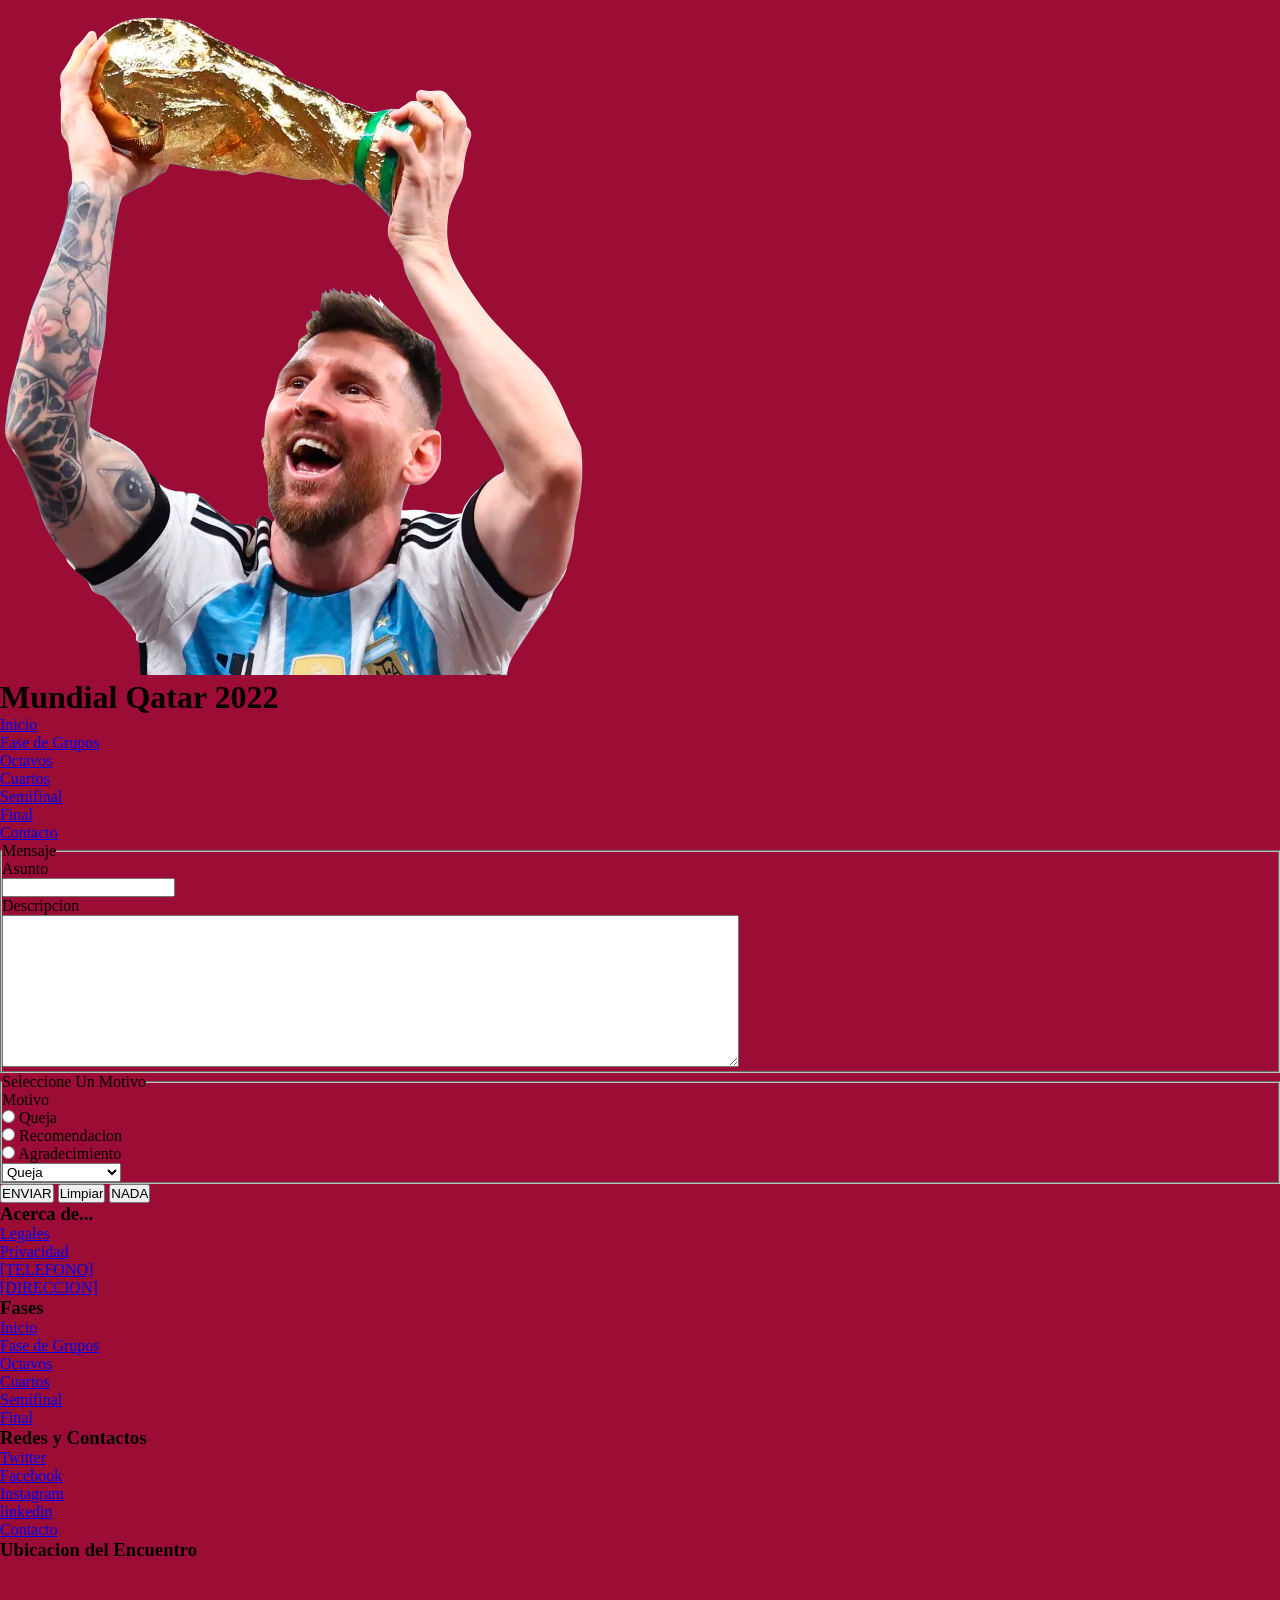
==== html/Contacto.html @ b7bca68c "firts Commit" ====
<!DOCTYPE html>
<html lang="es">

<!-- html tiene 3 partes importantes -->
<!-- la primera es HEAD-->

<head>
    <meta charset="UTF-8">
    <meta name="viewport" content="width=device-width, initial-scale=1.0">
    <link rel="shortcut icon" href="../assets/img/images.jpeg">

    <!-- conectamos con el css -->
    <link rel="stylesheet" href="../css/style.css">

    <title>CONTACTO</title>
</head>

<!-- La segunda es body -->

<body>

    <!-- Inicio del menu de navegacion (Logo + header [Pueden ir mas cosas])-->
<header id="top">
        <img src="../assets/img/Logo.png" alt="Messi Campeon del Mundo">
        <div>
            <h1>Mundial Qatar 2022</h1>
            <nav>
                <ul>
                    <li><a href="../index.html">Inicio</a></li>
                    <li><a href="faseDeGrupos.html">Fase de Grupos</a></li>
                    <li><a href="octavos.html">Octavos</a></li>
                    <li><a href="cuartos.html">Cuartos</a></li>
                    <li><a href="semifinal.html">Semifinal</a></li>
                    <li><a href="Final.html">Final</a></li>
                    <li><a href="Contacto.html">Contacto</a></li>
                </ul>
            </nav>
        </div>
    </header>

    <!-- info del sitio -->
    <section>
        <FORM action="Contacto.html" method="post" enctype="text/plain">

            <fieldset>
                <legend>Mensaje</legend>
                <!-- texto de ejemplo -->
                <label for="asunto">Asunto</label>
                <div>
                    <input>
                </div>

                <!-- Area de Texto -->
                <div>
                    <label for="descripcion">Descripcion</label>
                    <div>
                        <textarea name="" id="" cols="90" rows="10"></textarea>
                    </div>
                </div>

            </fieldset>

            <!-- Selector Unico -->
            <fieldset>
                <legend>Seleccione Un Motivo</legend>
                <div>Motivo</div>
                <div>
                    <input type="radio" name="motivo" value="queja">
                    <label>Queja</label>
                </div>
                <div>
                    <input type="radio" name="motivo" value="recomendacion">
                    <label>Recomendacion</label>
                </div>
                <div>
                    <input type="radio" name="motivo" value="agradecimiento">
                    <label>Agradecimiento</label>
                </div>

                <!-- Menu Desplegable -->
                <Div>
                    <select name="motivo">
                        <option value="queja">Queja</option>
                        <option value="recomendacion">Recomendacion</option>
                        <option value="agradecimiento">Agradecimiento</option>
                    </select>
                </Div>
            </fieldset>


            <!-- Botones -->
            <div class="botones">
                <input type="submit" value="ENVIAR">
                <input type="reset" value="Limpiar">
                <input type="button" value="NADA">
            </div>



        </FORM>
    </section>

    <!-- INICIO del FOOTER-->
    <footer id="foot">

        <ul>
            <h3>Acerca de...</h3>
            <ul>
                <li><a href="servicios.html">Legales</a></li>
                <li><a href="servicios.html">Privacidad</a></li>
                <li><a href="servicios.html">[TELEFONO]</a></li>
                <li><a href="servicios.html">[DIRECCION]</a></li>
            </ul>
        </ul>
        <ul>
            <h3>Fases</h3>
            <UL>
                <li><a href="index.html">Inicio</a></li>
                <li><a href="./html/faseDeGrupos.html">Fase de Grupos</a></li>
                <li><a href="./html/octavos.html">Octavos</a></li>
                <li><a href="./html/cuartos.html">Cuartos</a></li>
                <li><a href="./html/semifinal.html">Semifinal</a></li>
                <li><a href="./html/Final.html">Final</a></li>

            </UL>
        </ul>
        <ul>
            <h3>Redes y Contactos</h3>
            <ul>
                <li><a href="https://www.twitter.com">Twitter</a></li>
                <li><a href="https://www.facebook.com">Facebook</a></li>
                <li><a href="https://www.instagram.com">Instagram</a></li>
                <li><a href="https://www.linkedin.com">linkedin</a></li>
                <li><a href="./html/Contacto.html">Contacto</a></li>
            </ul>
        </ul>
        <ul>
            <h3>Ubicacion del Encuentro</h3>
            <ul><iframe
                    src="https://www.google.com/maps/embed?pb=!1m18!1m12!1m3!1d923087.7182929453!2d51.58400005!3d25.344109000000003!2m3!1f0!2f0!3f0!3m2!1i1024!2i768!4f13.1!3m3!1m2!1s0x3e45c534ffdce87f%3A0x1cfa88cf812b4032!2sCatar!5e0!3m2!1ses-419!2sar!4v1694524901471!5m2!1ses-419!2sar"
                    width="600" height="450" style="border:0;" allowfullscreen="" loading="lazy"
                    referrerpolicy="no-referrer-when-downgrade"></iframe></ul>

        </ul>
    </footer>

</body>

</html>
---- css/style.css ----
/*reseteo*/
* {
    margin: 0;
    padding: 0;
}

/*declaracion de fuente*/
@font-face {
    font-family: "Qatar2022";
    src: url("../assets/fonts/Qatar2022.woff2");
}

ul {
    list-style-type: none;
    text-decoration: none;
}

/* HEADER*/
.header {
    font-family: "Qatar2022";
    background-color: rgb(74, 2, 24);
    /*rgb(155, 13, 53);*/
    display: flex;
    flex-direction: row;
}

.header__div {
    /*bottom: 70px;*/
    display: flex;
    flex-direction: column;
    align-items: center;
    justify-content: center;
    width: 10vw;
    padding: 0 0 3px 3px;
}

.header__nav {
    display: flex;
    flex-direction: column;
    align-items: center;
    justify-content: space-between;
    width: 90vw;
}

.header__nav--ul {
    display: flex;
    flex-direction: row;
    margin-bottom: 30px;
}

.header__nav--ul a {
    color: white;
    text-decoration: none;
    font-size: x-large;
}

.header__nav--ul li {
    padding: 0 20px 0 20px;
}

.header__nav h1 {
    color: white;
    text-align: center;
    font-size: xx-large;
    margin-top: 30px;
}

.header img {
    width: 100%;
}


/* Footer */
.foot {
    font-family: "Qatar2022";
    background-color: rgb(74, 2, 24);
    display: flex;
    flex-direction: row;
    justify-content: space-around;
}

.foot__div {
    margin: 10px 0;
    display: flex;
    flex-direction: column;
    align-items: center;
}

.foot__div ul {
    display: flex;
    flex-direction: column;
    align-items: center;
}

.foot__div--ul li {
    padding-top: 20px;
    padding-bottom: 10px;
}


.foot__div--ul a {
    color: white;
    text-decoration: none;
    font-size: large;
}

.foot__div--h3 {
    text-decoration: underline;
    font-size: x-large;
    color: white;
}

.foot__div--ubicacion {
    margin: 10px 0;
    display: flex;
    flex-direction: column;
    align-items: center;
}

.foot__div--ubicacion iframe {
    width: 100%;
    height: 100%;
}

/* aca arranca las configs del main */
body {

    background-color: rgb(155, 13, 53);

}

.content {

    display: flex;
    flex-direction: column;

}

.content__article {

    display: flex;
    flex-direction: row;
    justify-content: space-around;
    border: solid rgb(74, 2, 24) 2px;
    margin: 10px;

}

.content__article--div {
    width: 55%;
    height: auto;
    display: flex;
    flex-direction: column;
    justify-content: space-around;

}

.content__article--div a {

    display: flex;
    font-family: "Qatar2022";
    font-size: xx-large;
    text-decoration: none;
    color: white;
    justify-content: center;

}

.content__article--div p {
    display: flex;
    font-family: "Qatar2022";
    font-size: x-large;
    color: white;
    text-align: justify;
    margin: 0 25px 0px 25px;
}

.content__article--img {

    padding: 10px;

    width: 40%;

}

.content__article img {
    width: 100%;
    height: auto;
}

/* config de tarjetas */
.content__div {

    font-family: "Qatar2022";
    display: flex;
    flex-direction: column;
    justify-content: center;
    align-items: center;
    border: solid rgb(74, 2, 24) 2px;
    margin: 10px 0 10px 0;

}

.content__div h2 {

    text-decoration: underline;
    font-size: xx-large;
    color: white;
    margin: 5px 0 10px 0;

}

.content__div p {

    font-family: "Qatar2022";
    font-size: x-large;
    text-align: justify;
    color: white;
    margin: 0px 30px 0px 15px;

}

/* Lista de Jugadores */
.content__section {

    font-family: "Qatar2022";
    display: flex;
    flex-direction: column;
    border: solid rgb(74, 2, 24) 2px;
    margin: 10px 0 10px 0;

}

.content__section h2 {

    text-decoration: underline;
    font-size: xx-large;
    color: white;
    margin: 5px 0 10px 0;
    text-align: center;

}

.content__section--div {

    display: flex;
    flex-direction: row;

}

.content__section--left {

    width: 50vw;
    margin: 0 0 0 10px;

}

.content__section--right {

    justify-content: end;
    width: 50vw;
    margin: 0 10px 0;

}

.content__section--img {

    display: flex;
    flex-direction: column;
    width: 70%;
    align-items: center;

}

.content__section--img img {

    width: 90%;

}

.content__section--img h3 {

    margin: 10px 0;
    color: white;
    font-size: xx-large;

}

.content__section--list1 {

    width: 30%;

}

.content__section--list1 ul {

    color: white;
    font-size: large;
    display: flex;
    flex-direction: column;
    margin: 0 0 0 10px;

}

.content__section--list2 {

    width: 30%;

}

.content__section--list2 ul {

    color: white;
    font-size: large;
    display: flex;
    flex-direction: column;
    align-items: end;
    margin: 0 10px 0;

}

.messi {
    background-color: rgb(155, 13, 53);
}
/* aca voy a arrancar las medias queris 960*/

/*.header__nav{
    font-family: "Qatar2022";
    font-size: ;
}
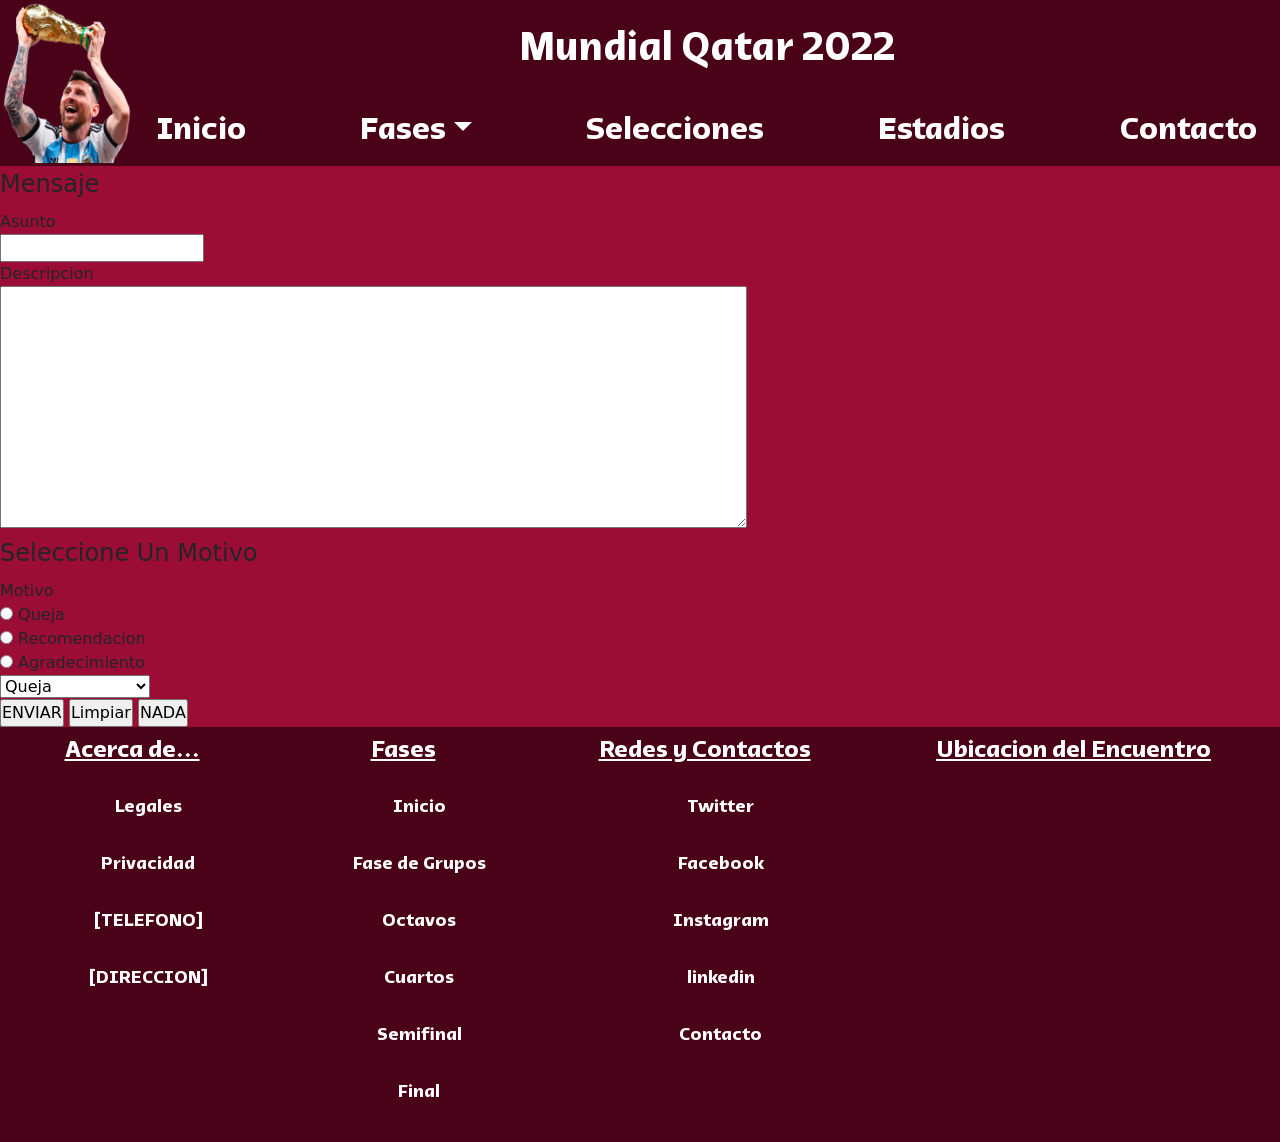
==== commit 6ce7936c: "Update Responsive" ====
--- a/html/Contacto.html
+++ b/html/Contacto.html
@@ -8,6 +8,10 @@
     <meta charset="UTF-8">
     <meta name="viewport" content="width=device-width, initial-scale=1.0">
     <link rel="shortcut icon" href="../assets/img/images.jpeg">
+
+    <!-- linkeo el bootstrap -->
+    <link href="https://cdn.jsdelivr.net/npm/bootstrap@5.0.2/dist/css/bootstrap.min.css" rel="stylesheet"
+        integrity="sha384-EVSTQN3/azprG1Anm3QDgpJLIm9Nao0Yz1ztcQTwFspd3yD65VohhpuuCOmLASjC" crossorigin="anonymous">
 
     <!-- conectamos con el css -->
     <link rel="stylesheet" href="../css/style.css">
@@ -20,21 +24,57 @@
 <body>
 
     <!-- Inicio del menu de navegacion (Logo + header [Pueden ir mas cosas])-->
-<header id="top">
-        <img src="../assets/img/Logo.png" alt="Messi Campeon del Mundo">
-        <div>
-            <h1>Mundial Qatar 2022</h1>
-            <nav>
-                <ul>
-                    <li><a href="../index.html">Inicio</a></li>
-                    <li><a href="faseDeGrupos.html">Fase de Grupos</a></li>
-                    <li><a href="octavos.html">Octavos</a></li>
-                    <li><a href="cuartos.html">Cuartos</a></li>
-                    <li><a href="semifinal.html">Semifinal</a></li>
-                    <li><a href="Final.html">Final</a></li>
-                    <li><a href="Contacto.html">Contacto</a></li>
-                </ul>
-            </nav>
+    <header class="header">
+
+        <div class="header__div">
+
+            <img src="../assets/img/Logo.png" alt="Messi Campeon del Mundo">
+
+            <div class="header__div--nav">
+
+                <h1>Mundial Qatar 2022</h1>
+
+                <nav class="navbar navbar-expand-lg navbar-light">
+
+                    <div class="container">
+
+                        <button class="navbar-toggler" type="button" data-bs-toggle="collapse"
+                            data-bs-target="#navbarSupportedContent" aria-controls="navbarSupportedContent"
+                            aria-expanded="false" aria-label="Toggle navigation">
+                            <span class="navbar-toggler-icon"></span>
+                        </button>
+
+                        <div class="collapse navbar-collapse" id="navbarSupportedContent">
+
+                            <ul class="navbar-nav mb-2 mb-lg-0 header__div--ul">
+
+                                <li class="nav-item">
+                                    <a class="nav-link" href="../index.html">Inicio</a>
+                                </li>
+
+                                <li class="nav-item dropdown">
+                                    <a class="nav-link dropdown-toggle" href="#" id="navbarDropdown" role="button"
+                                        data-bs-toggle="dropdown">Fases</a>
+                                    <ul class="dropdown-menu" aria-labelledby="navbarDropdown">
+                                        <li><a class="dropdown-item" href="faseDeGrupos.html">Fase de Grupos</a></li>
+                                        <li><a class="dropdown-item" href="octavos.html">Octavos</a></li>
+                                        <li><a class="dropdown-item" href="cuartos.html">Cuartos</a></li>
+                                        <li><a class="dropdown-item" href="semifinal.html">Semifinal</a></li>
+                                        <li><a class="dropdown-item" href="Final.html">Final</a></li>
+                                    </ul>
+                                </li>
+
+                                <li class="nav-item"><a class="nav-link" href="#">Selecciones</a></li>
+                                <li class="nav-item"><a class="nav-link" href="#">Estadios</a></li>
+                                <li class="nav-item"><a class="nav-link" href="Contacto.html">Contacto</a></li>
+                            </ul>
+
+                        </div>
+
+                    </div>
+
+                </nav>
+            </div>
         </div>
     </header>
 
@@ -101,48 +141,55 @@
     </section>
 
     <!-- INICIO del FOOTER-->
-    <footer id="foot">
+    <footer class="foot">
 
-        <ul>
-            <h3>Acerca de...</h3>
-            <ul>
-                <li><a href="servicios.html">Legales</a></li>
-                <li><a href="servicios.html">Privacidad</a></li>
-                <li><a href="servicios.html">[TELEFONO]</a></li>
-                <li><a href="servicios.html">[DIRECCION]</a></li>
+        <div class="foot__div">
+            <h3 class="foot__div--h3">Acerca de...</h3>
+            <ul class="foot__div--ul">
+                <li><a href="faseDeGrupos.html">Legales</a></li>
+                <li><a href="faseDeGrupos.html">Privacidad</a></li>
+                <li><a href="faseDeGrupos.html">[TELEFONO]</a></li>
+                <li><a href="faseDeGrupos.html">[DIRECCION]</a></li>
             </ul>
-        </ul>
-        <ul>
-            <h3>Fases</h3>
-            <UL>
-                <li><a href="index.html">Inicio</a></li>
-                <li><a href="./html/faseDeGrupos.html">Fase de Grupos</a></li>
-                <li><a href="./html/octavos.html">Octavos</a></li>
-                <li><a href="./html/cuartos.html">Cuartos</a></li>
-                <li><a href="./html/semifinal.html">Semifinal</a></li>
-                <li><a href="./html/Final.html">Final</a></li>
+        </div>
 
-            </UL>
-        </ul>
-        <ul>
-            <h3>Redes y Contactos</h3>
-            <ul>
+        <div class="foot__div">
+            <h3 class="foot__div--h3">Fases</h3>
+            <ul class="foot__div--ul">
+                <li><a href="../index.html">Inicio</a></li>
+                <li><a href="faseDeGrupos.html">Fase de Grupos</a></li>
+                <li><a href="octavos.html">Octavos</a></li>
+                <li><a href="cuartos.html">Cuartos</a></li>
+                <li><a href="semifinal.html">Semifinal</a></li>
+                <li><a href="Final.html">Final</a></li>
+
+            </ul>
+        </div>
+
+        <div class="foot__div">
+            <h3 class="foot__div--h3">Redes y Contactos</h3>
+            <ul class="foot__div--ul">
                 <li><a href="https://www.twitter.com">Twitter</a></li>
                 <li><a href="https://www.facebook.com">Facebook</a></li>
                 <li><a href="https://www.instagram.com">Instagram</a></li>
                 <li><a href="https://www.linkedin.com">linkedin</a></li>
-                <li><a href="./html/Contacto.html">Contacto</a></li>
+                <li><a href="Contacto.html">Contacto</a></li>
             </ul>
-        </ul>
-        <ul>
-            <h3>Ubicacion del Encuentro</h3>
-            <ul><iframe
-                    src="https://www.google.com/maps/embed?pb=!1m18!1m12!1m3!1d923087.7182929453!2d51.58400005!3d25.344109000000003!2m3!1f0!2f0!3f0!3m2!1i1024!2i768!4f13.1!3m3!1m2!1s0x3e45c534ffdce87f%3A0x1cfa88cf812b4032!2sCatar!5e0!3m2!1ses-419!2sar!4v1694524901471!5m2!1ses-419!2sar"
-                    width="600" height="450" style="border:0;" allowfullscreen="" loading="lazy"
-                    referrerpolicy="no-referrer-when-downgrade"></iframe></ul>
+        </div>
 
-        </ul>
+        <div class="foot__div--ubicacion">
+            <h3 class="foot__div--h3">Ubicacion del Encuentro</h3>
+            <iframe
+                src="https://www.google.com/maps/embed?pb=!1m18!1m12!1m3!1d923087.7182929453!2d51.58400005!3d25.344109000000003!2m3!1f0!2f0!3f0!3m2!1i1024!2i768!4f13.1!3m3!1m2!1s0x3e45c534ffdce87f%3A0x1cfa88cf812b4032!2sCatar!5e0!3m2!1ses-419!2sar!4v1694524901471!5m2!1ses-419!2sar"
+                allowfullscreen="" loading="lazy" referrerpolicy="no-referrer-when-downgrade"></iframe>
+        </div>
+
     </footer>
+
+    <!-- javascript de bootstrap-->
+    <script src="https://cdn.jsdelivr.net/npm/bootstrap@5.0.2/dist/js/bootstrap.bundle.min.js"
+        integrity="sha384-MrcW6ZMFYlzcLA8Nl+NtUVF0sA7MsXsP1UyJoMp4YLEuNSfAP+JcXn/tWtIaxVXM"
+        crossorigin="anonymous"></script>
 
 </body>
 
--- a/css/style.css
+++ b/css/style.css
@@ -15,60 +15,72 @@
     text-decoration: none;
 }
 
-/* HEADER*/
+/* Header*/
 .header {
     font-family: "Qatar2022";
     background-color: rgb(74, 2, 24);
-    /*rgb(155, 13, 53);*/
     display: flex;
     flex-direction: row;
 }
 
 .header__div {
-    /*bottom: 70px;*/
-    display: flex;
-    flex-direction: column;
-    align-items: center;
-    justify-content: center;
-    width: 10vw;
+    display: flex;
+    flex-direction: row;
+
     padding: 0 0 3px 3px;
 }
 
-.header__nav {
-    display: flex;
-    flex-direction: column;
-    align-items: center;
-    justify-content: space-between;
+.header__div--nav {
+    display: flex;
+    flex-direction: column;
     width: 90vw;
-}
-
-.header__nav--ul {
-    display: flex;
-    flex-direction: row;
-    margin-bottom: 30px;
-}
-
-.header__nav--ul a {
-    color: white;
-    text-decoration: none;
-    font-size: x-large;
-}
-
-.header__nav--ul li {
-    padding: 0 20px 0 20px;
-}
-
-.header__nav h1 {
     color: white;
     text-align: center;
     font-size: xx-large;
-    margin-top: 30px;
-}
-
-.header img {
+    align-items: center;
+    justify-content: center;
+}
+
+.header__div--nav h1 {
+    margin: 2vw 0;
+    padding: 0;
+}
+
+.header__div--nav nav {
+    margin: 0;
+    padding: 0;
     width: 100%;
 }
 
+.navbar li {
+    display: flex;
+    flex-direction: row;
+}
+
+.navbar ul {
+    width: 100%;
+    justify-content: space-between;
+}
+
+.header__div img {
+    width: 10vw;
+}
+
+/* configuracion del color de letra y botones del nav */
+.navbar-light .navbar-nav .nav-link {
+    color: white;
+}
+
+.navbar-light .navbar-toggler {
+    color: white;
+    border-color: white;
+}
+
+.navbar-light .navbar-toggler-icon {
+
+    background-image: url("data:image/svg+xml,%3csvg xmlns='http://www.w3.org/2000/svg' viewBox='0 0 30 30'%3e%3cpath stroke='rgba%28255, 255, 255, 1%29' stroke-linecap='round' stroke-miterlimit='10' stroke-width='2' d='M4 7h22M4 15h22M4 23h22'/%3e%3c/svg%3e");
+
+}
 
 /* Footer */
 .foot {
@@ -108,6 +120,7 @@
     text-decoration: underline;
     font-size: x-large;
     color: white;
+    text-align: center;
 }
 
 .foot__div--ubicacion {
@@ -163,6 +176,7 @@
     text-decoration: none;
     color: white;
     justify-content: center;
+    text-align: center;
 
 }
 
@@ -188,6 +202,20 @@
     height: auto;
 }
 
+/* configuracion de l carrousel */
+
+.carousel {
+
+    margin: 3vw 10vw;
+}
+
+.carousel-caption {
+    background-color: rgba(202, 31, 88, 0.8);
+    font-family: "Qatar2022";
+    font-size: x-large;
+    color: rgba(255, 255, 255, 1);
+}
+
 /* config de tarjetas */
 .content__div {
 
@@ -202,7 +230,7 @@
 }
 
 .content__div h2 {
-
+    text-align: justify;
     text-decoration: underline;
     font-size: xx-large;
     color: white;
@@ -220,6 +248,10 @@
 
 }
 
+a:not([href]):not([class]) {
+    color: white;
+}
+
 /* Lista de Jugadores */
 .content__section {
 
@@ -236,8 +268,8 @@
     text-decoration: underline;
     font-size: xx-large;
     color: white;
+    text-align: center;
     margin: 5px 0 10px 0;
-    text-align: center;
 
 }
 
@@ -322,9 +354,142 @@
 .messi {
     background-color: rgb(155, 13, 53);
 }
-/* aca voy a arrancar las medias queris 960*/
-
-/*.header__nav{
-    font-family: "Qatar2022";
-    font-size: ;
+
+/* configuracion del resposive */
+
+@media (min-width: 1200px) {
+    .header__div--nav {
+        font-size: xx-large;
+    }
+}
+
+@media (max-width: 992px) {
+
+    .carousel {
+        margin: 1vw;
+    }
+
+    .header__div--nav {
+        flex-direction: row;
+        font-size: x-large;
+    }
+
+    .header__div img {
+        display: none;
+    }
+
+    .header__div--nav h1 {
+        width: 60vw;
+        font-size: xx-large;
+    }
+
+    .header__div--nav nav {
+        width: 40vw;
+    }
+
+    .content__article {
+        flex-direction: column;
+        align-items: center;
+    }
+
+    .content__article--img {
+        width: 60vw;
+        align-items: center;
+    }
+
+    .content__section--list1,
+    .content__section--list2 {
+        width: 40vw;
+    }
+
+    .content__article--div {
+        width: 100vw;
+    }
+
+    .content__section--div {
+        flex-direction: column;
+    }
+
+    .content__section--left,
+    .content__section--right {
+        margin: 1vw;
+        width: 100vw;
+        flex-direction: row;
+    }
+
+    .content__section--img {
+        width: 50vw;
+    }
+}
+
+@media (max-width: 540px) {
+    .carousel {
+        margin: 2vw 0vw;
+    }
+
+    .header__div--nav {
+        width: 100vw;
+        flex-direction: column;
+        font-size: x-large;
+    }
+
+    .header__div--nav h1 {
+        font-size: xx-large;
+    }
+
+    .header__div--nav nav {
+        width: 100%;
+        justify-content: left;
+    }
+
+    .content__article--img {
+        width: 100vw;
+        align-items: center;
+    }
+
+    .content__section--img {
+        width: 70vw;
+    }
+    
+    .content__section--list1,
+    .content__section--list2 {
+        width: 30vw;
+    }
+
+    .content__article--div {
+        width: 100vw;
+    }
+
+    .content__section--div {
+        flex-direction: column;
+    }
+
+    .content__section--left,
+    .content__section--right {
+        margin: 1vw;
+        width: 100vw;
+        flex-direction: row;
+    }
+
+}
+
+@media (max-width: 720px) {
+    .foot {
+        flex-direction: column;
+    }
+
+    .foot__div {
+        align-items: center;
+        flex-direction: row;
+    }
+
+    .foot__div--h3 {
+        width: 50vw;
+
+    }
+
+    .foot__div--ul {
+        border: solid 3px white;
+        width: 50vw;
+    }
 }
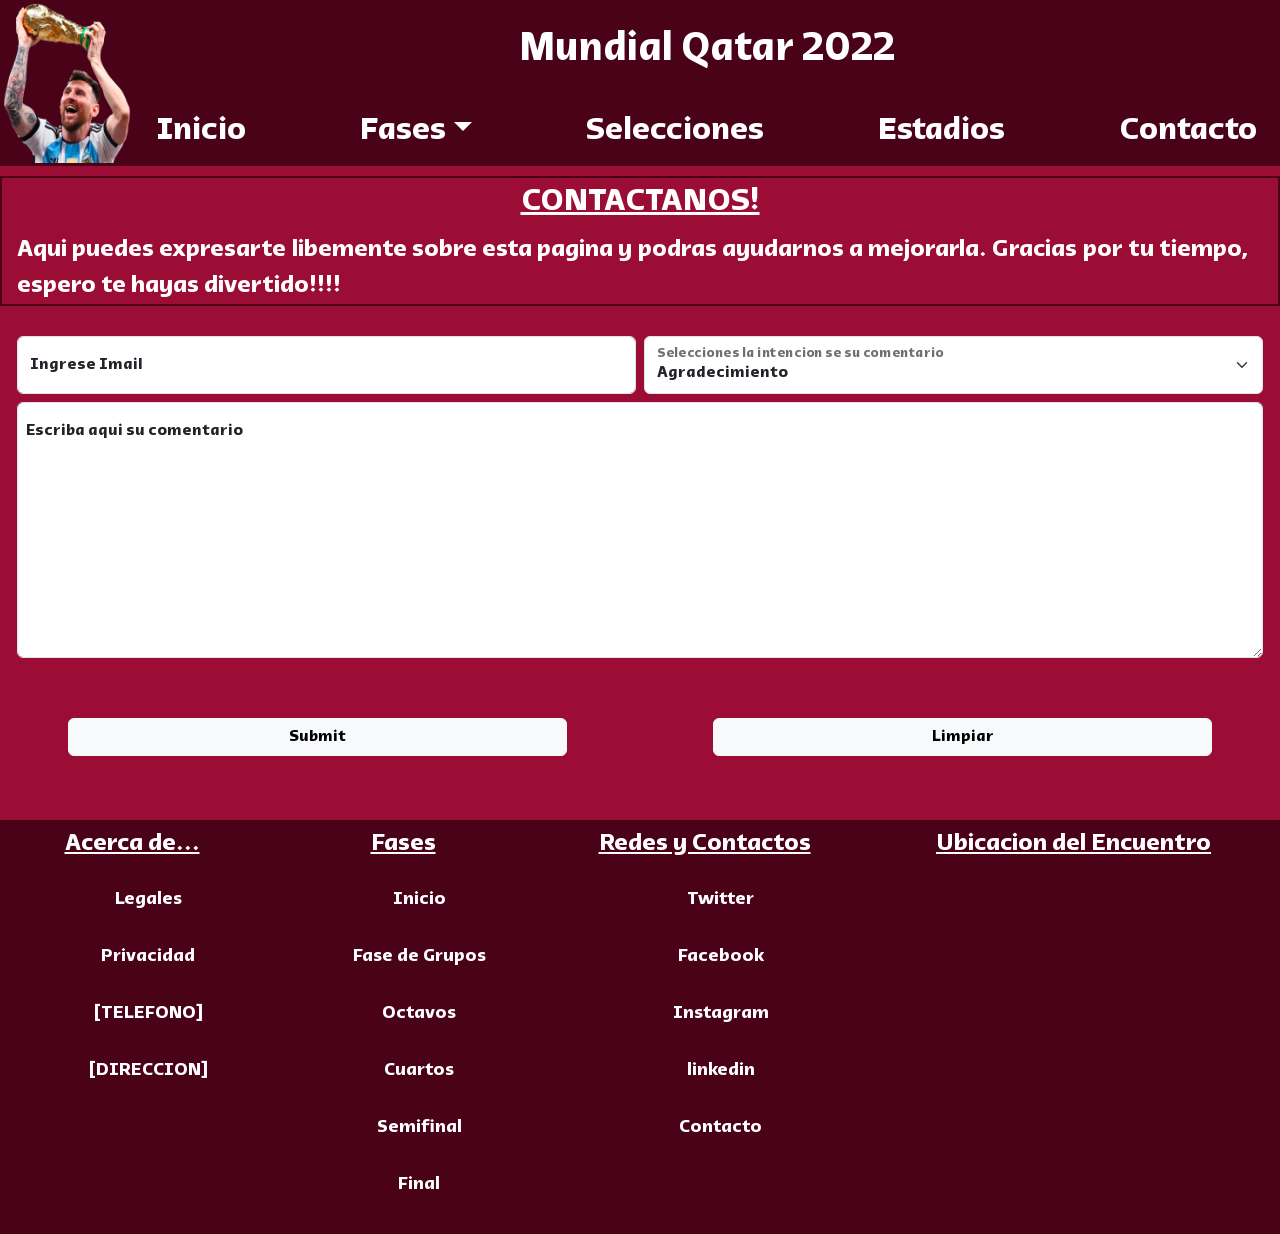
==== commit 9060ff23: "correccion del form" ====
--- a/html/Contacto.html
+++ b/html/Contacto.html
@@ -5,191 +5,174 @@
 <!-- la primera es HEAD-->
 
 <head>
-    <meta charset="UTF-8">
-    <meta name="viewport" content="width=device-width, initial-scale=1.0">
-    <link rel="shortcut icon" href="../assets/img/images.jpeg">
+  <meta charset="UTF-8">
+  <meta name="viewport" content="width=device-width, initial-scale=1.0">
+  <link rel="shortcut icon" href="../assets/img/images.jpeg">
 
-    <!-- linkeo el bootstrap -->
-    <link href="https://cdn.jsdelivr.net/npm/bootstrap@5.0.2/dist/css/bootstrap.min.css" rel="stylesheet"
-        integrity="sha384-EVSTQN3/azprG1Anm3QDgpJLIm9Nao0Yz1ztcQTwFspd3yD65VohhpuuCOmLASjC" crossorigin="anonymous">
+  <!-- linkeo el bootstrap -->
+  <link href="https://cdn.jsdelivr.net/npm/bootstrap@5.0.2/dist/css/bootstrap.min.css" rel="stylesheet"
+    integrity="sha384-EVSTQN3/azprG1Anm3QDgpJLIm9Nao0Yz1ztcQTwFspd3yD65VohhpuuCOmLASjC" crossorigin="anonymous">
 
-    <!-- conectamos con el css -->
-    <link rel="stylesheet" href="../css/style.css">
+  <!-- conectamos con el css -->
+  <link rel="stylesheet" href="../css/style.css">
 
-    <title>CONTACTO</title>
+  <title>CONTACTO</title>
 </head>
 
 <!-- La segunda es body -->
 
 <body>
 
-    <!-- Inicio del menu de navegacion (Logo + header [Pueden ir mas cosas])-->
-    <header class="header">
+  <!-- Inicio del menu de navegacion (Logo + header [Pueden ir mas cosas])-->
+  <header class="header">
 
-        <div class="header__div">
+    <div class="header__div">
 
-            <img src="../assets/img/Logo.png" alt="Messi Campeon del Mundo">
+      <img src="../assets/img/Logo.png" alt="Messi Campeon del Mundo">
 
-            <div class="header__div--nav">
+      <div class="header__div--nav">
 
-                <h1>Mundial Qatar 2022</h1>
+        <h1>Mundial Qatar 2022</h1>
 
-                <nav class="navbar navbar-expand-lg navbar-light">
+        <nav class="navbar navbar-expand-lg navbar-light">
 
-                    <div class="container">
+          <div class="container">
 
-                        <button class="navbar-toggler" type="button" data-bs-toggle="collapse"
-                            data-bs-target="#navbarSupportedContent" aria-controls="navbarSupportedContent"
-                            aria-expanded="false" aria-label="Toggle navigation">
-                            <span class="navbar-toggler-icon"></span>
-                        </button>
+            <button class="navbar-toggler" type="button" data-bs-toggle="collapse"
+              data-bs-target="#navbarSupportedContent" aria-controls="navbarSupportedContent" aria-expanded="false"
+              aria-label="Toggle navigation">
+              <span class="navbar-toggler-icon"></span>
+            </button>
 
-                        <div class="collapse navbar-collapse" id="navbarSupportedContent">
+            <div class="collapse navbar-collapse" id="navbarSupportedContent">
 
-                            <ul class="navbar-nav mb-2 mb-lg-0 header__div--ul">
+              <ul class="navbar-nav mb-2 mb-lg-0 header__div--ul">
 
-                                <li class="nav-item">
-                                    <a class="nav-link" href="../index.html">Inicio</a>
-                                </li>
+                <li class="nav-item">
+                  <a class="nav-link" href="../index.html">Inicio</a>
+                </li>
 
-                                <li class="nav-item dropdown">
-                                    <a class="nav-link dropdown-toggle" href="#" id="navbarDropdown" role="button"
-                                        data-bs-toggle="dropdown">Fases</a>
-                                    <ul class="dropdown-menu" aria-labelledby="navbarDropdown">
-                                        <li><a class="dropdown-item" href="faseDeGrupos.html">Fase de Grupos</a></li>
-                                        <li><a class="dropdown-item" href="octavos.html">Octavos</a></li>
-                                        <li><a class="dropdown-item" href="cuartos.html">Cuartos</a></li>
-                                        <li><a class="dropdown-item" href="semifinal.html">Semifinal</a></li>
-                                        <li><a class="dropdown-item" href="Final.html">Final</a></li>
-                                    </ul>
-                                </li>
+                <li class="nav-item dropdown">
+                  <a class="nav-link dropdown-toggle" href="#" id="navbarDropdown" role="button"
+                    data-bs-toggle="dropdown">Fases</a>
+                  <ul class="dropdown-menu" aria-labelledby="navbarDropdown">
+                    <li><a class="dropdown-item" href="faseDeGrupos.html">Fase de Grupos</a></li>
+                    <li><a class="dropdown-item" href="octavos.html">Octavos</a></li>
+                    <li><a class="dropdown-item" href="cuartos.html">Cuartos</a></li>
+                    <li><a class="dropdown-item" href="semifinal.html">Semifinal</a></li>
+                    <li><a class="dropdown-item" href="Final.html">Final</a></li>
+                  </ul>
+                </li>
 
-                                <li class="nav-item"><a class="nav-link" href="#">Selecciones</a></li>
-                                <li class="nav-item"><a class="nav-link" href="#">Estadios</a></li>
-                                <li class="nav-item"><a class="nav-link" href="Contacto.html">Contacto</a></li>
-                            </ul>
+                <li class="nav-item"><a class="nav-link" href="#">Selecciones</a></li>
+                <li class="nav-item"><a class="nav-link" href="#">Estadios</a></li>
+                <li class="nav-item"><a class="nav-link" href="Contacto.html">Contacto</a></li>
+              </ul>
 
-                        </div>
-
-                    </div>
-
-                </nav>
-            </div>
-        </div>
-    </header>
-
-    <!-- info del sitio -->
-    <section>
-        <FORM action="Contacto.html" method="post" enctype="text/plain">
-
-            <fieldset>
-                <legend>Mensaje</legend>
-                <!-- texto de ejemplo -->
-                <label for="asunto">Asunto</label>
-                <div>
-                    <input>
-                </div>
-
-                <!-- Area de Texto -->
-                <div>
-                    <label for="descripcion">Descripcion</label>
-                    <div>
-                        <textarea name="" id="" cols="90" rows="10"></textarea>
-                    </div>
-                </div>
-
-            </fieldset>
-
-            <!-- Selector Unico -->
-            <fieldset>
-                <legend>Seleccione Un Motivo</legend>
-                <div>Motivo</div>
-                <div>
-                    <input type="radio" name="motivo" value="queja">
-                    <label>Queja</label>
-                </div>
-                <div>
-                    <input type="radio" name="motivo" value="recomendacion">
-                    <label>Recomendacion</label>
-                </div>
-                <div>
-                    <input type="radio" name="motivo" value="agradecimiento">
-                    <label>Agradecimiento</label>
-                </div>
-
-                <!-- Menu Desplegable -->
-                <Div>
-                    <select name="motivo">
-                        <option value="queja">Queja</option>
-                        <option value="recomendacion">Recomendacion</option>
-                        <option value="agradecimiento">Agradecimiento</option>
-                    </select>
-                </Div>
-            </fieldset>
-
-
-            <!-- Botones -->
-            <div class="botones">
-                <input type="submit" value="ENVIAR">
-                <input type="reset" value="Limpiar">
-                <input type="button" value="NADA">
             </div>
 
+          </div>
 
+        </nav>
+      </div>
+    </div>
+  </header>
 
-        </FORM>
-    </section>
+  <!-- info del sitio -->
 
-    <!-- INICIO del FOOTER-->
-    <footer class="foot">
+  <main class="content">
 
-        <div class="foot__div">
-            <h3 class="foot__div--h3">Acerca de...</h3>
-            <ul class="foot__div--ul">
-                <li><a href="faseDeGrupos.html">Legales</a></li>
-                <li><a href="faseDeGrupos.html">Privacidad</a></li>
-                <li><a href="faseDeGrupos.html">[TELEFONO]</a></li>
-                <li><a href="faseDeGrupos.html">[DIRECCION]</a></li>
-            </ul>
+    <div class="content__div">
+      <h2>CONTACTANOS!</h2>
+      <p>
+        Aqui puedes expresarte libemente sobre esta pagina y podras ayudarnos a mejorarla. 
+        Gracias por tu tiempo, espero te hayas divertido!!!!
+      </p>
+    </div>
+
+    <form action="Contacto.html" method="post" enctype="text/plain">
+      <div class="form_7 row g-2" method="post">
+
+        <div class="col-md">
+          <div class="form-floating">
+            <input type="email" class="form-control" id="floatingInputGrid" placeholder="name@example.com">
+            <label for="floatingInputGrid">Ingrese Imail</label>
+          </div>
         </div>
+        <div class="col-md">
+          <div class="form-floating">
+            <select class="form-select" id="floatingSelectGrid" aria-label="Floating label select example">
+              <option value="1">Agradecimiento</option>
+              <option value="2">Comentario</option>
+              <option value="3">Observacion</option>
+            </select>
+            <label for="floatingSelectGrid">Selecciones la intencion se su comentario</label>
+          </div>
+        </div>
+        <div class="form-floating coment">
+          <textarea class="form-control coment__box" placeholder="Leave a comment here"
+            id="floatingTextarea2"></textarea>
+          <label for="floatingTextarea2">Escriba aqui su comentario</label>
+        </div>
+        <div class="botones">
+          <input class="btn btn-light" type="submit" value="Submit">
+          <input class="btn btn-light" type="reset" value="Limpiar">
+        </div>
+      </div>
+    </form>
 
-        <div class="foot__div">
-            <h3 class="foot__div--h3">Fases</h3>
-            <ul class="foot__div--ul">
-                <li><a href="../index.html">Inicio</a></li>
-                <li><a href="faseDeGrupos.html">Fase de Grupos</a></li>
-                <li><a href="octavos.html">Octavos</a></li>
-                <li><a href="cuartos.html">Cuartos</a></li>
-                <li><a href="semifinal.html">Semifinal</a></li>
-                <li><a href="Final.html">Final</a></li>
+  </main>
 
-            </ul>
-        </div>
+  <!-- INICIO del FOOTER-->
+  <footer class="foot">
 
-        <div class="foot__div">
-            <h3 class="foot__div--h3">Redes y Contactos</h3>
-            <ul class="foot__div--ul">
-                <li><a href="https://www.twitter.com">Twitter</a></li>
-                <li><a href="https://www.facebook.com">Facebook</a></li>
-                <li><a href="https://www.instagram.com">Instagram</a></li>
-                <li><a href="https://www.linkedin.com">linkedin</a></li>
-                <li><a href="Contacto.html">Contacto</a></li>
-            </ul>
-        </div>
+    <div class="foot__div">
+      <h3 class="foot__div--h3">Acerca de...</h3>
+      <ul class="foot__div--ul">
+        <li><a href="faseDeGrupos.html">Legales</a></li>
+        <li><a href="faseDeGrupos.html">Privacidad</a></li>
+        <li><a href="faseDeGrupos.html">[TELEFONO]</a></li>
+        <li><a href="faseDeGrupos.html">[DIRECCION]</a></li>
+      </ul>
+    </div>
 
-        <div class="foot__div--ubicacion">
-            <h3 class="foot__div--h3">Ubicacion del Encuentro</h3>
-            <iframe
-                src="https://www.google.com/maps/embed?pb=!1m18!1m12!1m3!1d923087.7182929453!2d51.58400005!3d25.344109000000003!2m3!1f0!2f0!3f0!3m2!1i1024!2i768!4f13.1!3m3!1m2!1s0x3e45c534ffdce87f%3A0x1cfa88cf812b4032!2sCatar!5e0!3m2!1ses-419!2sar!4v1694524901471!5m2!1ses-419!2sar"
-                allowfullscreen="" loading="lazy" referrerpolicy="no-referrer-when-downgrade"></iframe>
-        </div>
+    <div class="foot__div">
+      <h3 class="foot__div--h3">Fases</h3>
+      <ul class="foot__div--ul">
+        <li><a href="../index.html">Inicio</a></li>
+        <li><a href="faseDeGrupos.html">Fase de Grupos</a></li>
+        <li><a href="octavos.html">Octavos</a></li>
+        <li><a href="cuartos.html">Cuartos</a></li>
+        <li><a href="semifinal.html">Semifinal</a></li>
+        <li><a href="Final.html">Final</a></li>
 
-    </footer>
+      </ul>
+    </div>
 
-    <!-- javascript de bootstrap-->
-    <script src="https://cdn.jsdelivr.net/npm/bootstrap@5.0.2/dist/js/bootstrap.bundle.min.js"
-        integrity="sha384-MrcW6ZMFYlzcLA8Nl+NtUVF0sA7MsXsP1UyJoMp4YLEuNSfAP+JcXn/tWtIaxVXM"
-        crossorigin="anonymous"></script>
+    <div class="foot__div">
+      <h3 class="foot__div--h3">Redes y Contactos</h3>
+      <ul class="foot__div--ul">
+        <li><a href="https://www.twitter.com">Twitter</a></li>
+        <li><a href="https://www.facebook.com">Facebook</a></li>
+        <li><a href="https://www.instagram.com">Instagram</a></li>
+        <li><a href="https://www.linkedin.com">linkedin</a></li>
+        <li><a href="Contacto.html">Contacto</a></li>
+      </ul>
+    </div>
+
+    <div class="foot__div--ubicacion">
+      <h3 class="foot__div--h3">Ubicacion del Encuentro</h3>
+      <iframe
+        src="https://www.google.com/maps/embed?pb=!1m18!1m12!1m3!1d923087.7182929453!2d51.58400005!3d25.344109000000003!2m3!1f0!2f0!3f0!3m2!1i1024!2i768!4f13.1!3m3!1m2!1s0x3e45c534ffdce87f%3A0x1cfa88cf812b4032!2sCatar!5e0!3m2!1ses-419!2sar!4v1694524901471!5m2!1ses-419!2sar"
+        allowfullscreen="" loading="lazy" referrerpolicy="no-referrer-when-downgrade"></iframe>
+    </div>
+
+  </footer>
+
+  <!-- javascript de bootstrap-->
+  <script src="https://cdn.jsdelivr.net/npm/bootstrap@5.0.2/dist/js/bootstrap.bundle.min.js"
+    integrity="sha384-MrcW6ZMFYlzcLA8Nl+NtUVF0sA7MsXsP1UyJoMp4YLEuNSfAP+JcXn/tWtIaxVXM"
+    crossorigin="anonymous"></script>
 
 </body>
 
--- a/css/style.css
+++ b/css/style.css
@@ -355,6 +355,28 @@
     background-color: rgb(155, 13, 53);
 }
 
+.form_7{
+    font-family: "Qatar2022";
+    margin: 1vw;
+}
+
+.form-floating>.coment__box{
+    height: 20vw;
+}
+
+.botones {
+
+    display: flex;
+    flex-direction: row;
+    justify-content: space-between;
+
+}
+
+.botones input{
+    margin: 4vw;
+    width: 40%;
+}
+
 /* configuracion del resposive */
 
 @media (min-width: 1200px) {
@@ -396,14 +418,13 @@
         width: 60vw;
         align-items: center;
     }
+    .content__article--div {
+        width: 100vw;
+    }
 
     .content__section--list1,
     .content__section--list2 {
         width: 40vw;
-    }
-
-    .content__article--div {
-        width: 100vw;
     }
 
     .content__section--div {
@@ -471,6 +492,21 @@
         flex-direction: row;
     }
 
+    .content__section--list1,
+    .content__section--list2 {
+        width: 50vw;
+    }
+
+    .content__section--div {
+        flex-direction: column;
+    }
+
+    .content__section--left,
+    .content__section--right {
+        margin: 1vw;
+        width: 100vw;
+        flex-direction: row;
+    }
 }
 
 @media (max-width: 720px) {
@@ -492,4 +528,5 @@
         border: solid 3px white;
         width: 50vw;
     }
+    
 }
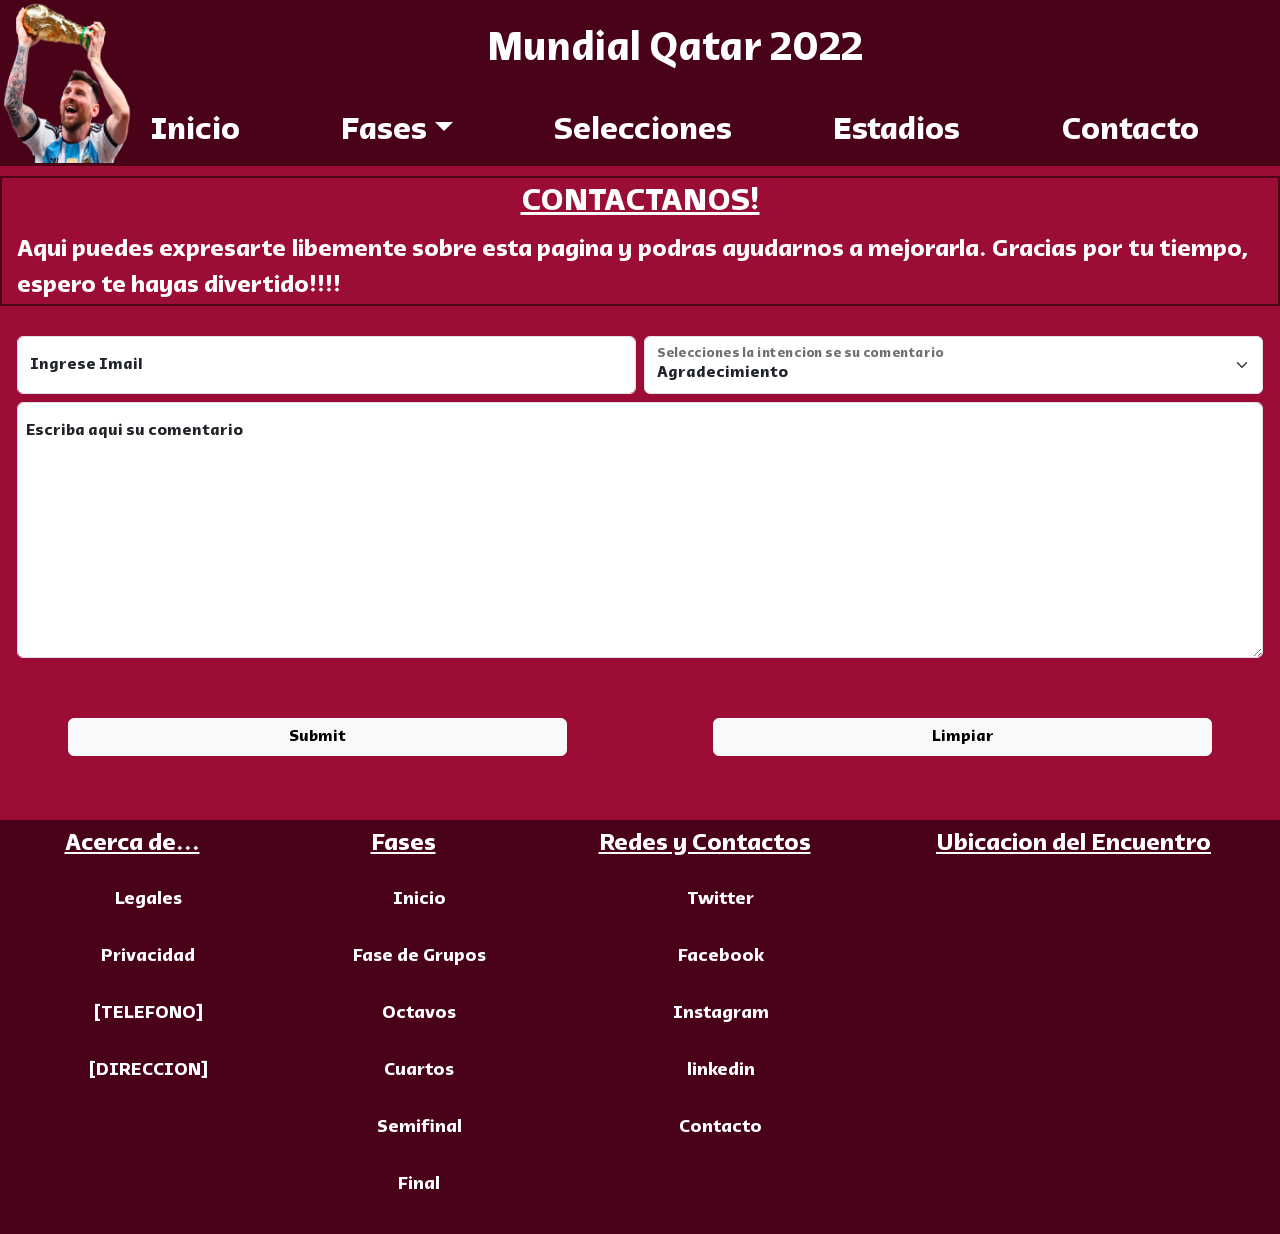
==== commit f85f5ec1: "Inclusion de Sass" ====
--- a/html/Contacto.html
+++ b/html/Contacto.html
@@ -14,7 +14,7 @@
     integrity="sha384-EVSTQN3/azprG1Anm3QDgpJLIm9Nao0Yz1ztcQTwFspd3yD65VohhpuuCOmLASjC" crossorigin="anonymous">
 
   <!-- conectamos con el css -->
-  <link rel="stylesheet" href="../css/style.css">
+  <link rel="stylesheet" href="../css/styles.css">
 
   <title>CONTACTO</title>
 </head>
--- a/css/styles.css
+++ b/css/styles.css
@@ -0,0 +1,427 @@
+* {
+  margin: 0;
+  padding: 0;
+}
+
+@font-face {
+  font-family: "Qatar2022";
+  src: url("../assets/fonts/Qatar2022.woff2");
+}
+ul {
+  list-style-type: none;
+  text-decoration: none;
+}
+
+.header {
+  font-family: "Qatar2022";
+  background-color: rgb(74, 2, 24);
+  display: flex;
+  flex-direction: row;
+}
+
+.header__div {
+  display: flex;
+  flex-direction: row;
+  padding: 0 0 3px 3px;
+}
+.header__div img {
+  width: 10vw;
+}
+
+.header__div--nav {
+  display: flex;
+  flex-direction: column;
+  width: 85vw;
+  color: white;
+  text-align: center;
+  font-size: xx-large;
+  align-items: center;
+  justify-content: center;
+}
+.header__div--nav h1 {
+  margin: 2vw 0;
+  padding: 0;
+}
+.header__div--nav nav {
+  margin: 0;
+  padding: 0;
+  width: 100%;
+}
+
+.navbar li {
+  display: flex;
+  flex-direction: row;
+}
+.navbar ul {
+  width: 100%;
+  justify-content: space-between;
+}
+
+.navbar-light .navbar-nav .nav-link {
+  color: white;
+}
+
+.navbar-light .navbar-toggler {
+  color: white;
+  border-color: white;
+}
+
+.navbar-light .navbar-toggler-icon {
+  background-image: url("data:image/svg+xml,%3csvg xmlns='http://www.w3.org/2000/svg' viewBox='0 0 30 30'%3e%3cpath stroke='rgba%28255, 255, 255, 1%29' stroke-linecap='round' stroke-miterlimit='10' stroke-width='2' d='M4 7h22M4 15h22M4 23h22'/%3e%3c/svg%3e");
+}
+
+.foot {
+  font-family: "Qatar2022";
+  background-color: rgb(74, 2, 24);
+  display: flex;
+  flex-direction: row;
+  justify-content: space-around;
+}
+
+.foot__div {
+  margin: 10px 0;
+  display: flex;
+  flex-direction: column;
+  align-items: center;
+}
+.foot__div ul {
+  display: flex;
+  flex-direction: column;
+  align-items: center;
+}
+
+.foot__div--ul li {
+  padding-top: 20px;
+  padding-bottom: 10px;
+}
+.foot__div--ul a {
+  color: white;
+  text-decoration: none;
+  font-size: large;
+}
+
+.foot__div--h3 {
+  text-decoration: underline;
+  font-size: x-large;
+  color: white;
+  text-align: center;
+}
+
+.foot__div--ubicacion {
+  margin: 10px 0;
+  display: flex;
+  flex-direction: column;
+  align-items: center;
+}
+.foot__div--ubicacion iframe {
+  width: 100%;
+  height: 100%;
+}
+
+body {
+  background-color: rgb(155, 13, 53);
+}
+
+.content {
+  display: flex;
+  flex-direction: column;
+}
+
+.content__article {
+  display: flex;
+  flex-direction: row;
+  justify-content: space-around;
+  border: solid rgb(74, 2, 24) 2px;
+  margin: 10px;
+}
+.content__article img {
+  width: 100%;
+  height: auto;
+}
+
+.content__article--div {
+  width: 55%;
+  height: auto;
+  display: flex;
+  flex-direction: column;
+  justify-content: space-around;
+}
+.content__article--div a {
+  display: flex;
+  font-family: "Qatar2022";
+  font-size: xx-large;
+  text-decoration: none;
+  color: white;
+  justify-content: center;
+  text-align: center;
+}
+.content__article--div p {
+  display: flex;
+  font-family: "Qatar2022";
+  font-size: x-large;
+  color: white;
+  text-align: justify;
+  margin: 0 25px 0px 25px;
+}
+
+.content__article--img {
+  padding: 10px;
+  width: 40%;
+}
+
+/* configuracion de l carrousel */
+.carousel {
+  margin: 3vw 10vw;
+}
+
+.carousel-caption {
+  background-color: rgba(202, 31, 88, 0.8);
+  font-family: "Qatar2022";
+  font-size: x-large;
+  color: rgb(255, 255, 255);
+}
+
+/* config de tarjetas */
+.content__div {
+  font-family: "Qatar2022";
+  display: flex;
+  flex-direction: column;
+  justify-content: center;
+  align-items: center;
+  border: solid rgb(74, 2, 24) 2px;
+  margin: 10px 0 10px 0;
+}
+.content__div h2 {
+  text-align: justify;
+  text-decoration: underline;
+  font-size: xx-large;
+  color: white;
+  margin: 5px 0 10px 0;
+}
+.content__div p {
+  font-family: "Qatar2022";
+  font-size: x-large;
+  text-align: justify;
+  color: white;
+  margin: 0px 30px 0px 15px;
+}
+
+a:not([href]):not([class]) {
+  color: white;
+}
+
+.content__section {
+  font-family: "Qatar2022";
+  display: flex;
+  flex-direction: column;
+  border: solid rgb(74, 2, 24) 2px;
+  margin: 10px 0 10px 0;
+}
+.content__section h2 {
+  text-decoration: underline;
+  font-size: xx-large;
+  color: white;
+  text-align: center;
+  margin: 5px 0 10px 0;
+}
+
+.content__section--div {
+  display: flex;
+  flex-direction: row;
+}
+
+.content__section--left {
+  width: 50vw;
+  margin: 0 0 0 10px;
+}
+
+.content__section--right {
+  justify-content: end;
+  width: 50vw;
+  margin: 0 10px 0;
+}
+
+.content__section--img {
+  display: flex;
+  flex-direction: column;
+  width: 70%;
+  align-items: center;
+}
+
+.content__section--img img {
+  width: 90%;
+}
+.content__section--img h3 {
+  margin: 10px 0;
+  color: white;
+  font-size: xx-large;
+}
+
+.content__section--list1 {
+  width: 30%;
+}
+.content__section--list1 ul {
+  color: white;
+  font-size: large;
+  display: flex;
+  flex-direction: column;
+  margin: 0 0 0 10px;
+}
+
+.content__section--list2 {
+  width: 30%;
+}
+.content__section--list2 ul {
+  color: white;
+  font-size: large;
+  display: flex;
+  flex-direction: column;
+  align-items: end;
+  margin: 0 10px 0;
+}
+
+.messi {
+  background-color: rgb(155, 13, 53);
+}
+
+.form_7 {
+  font-family: "Qatar2022";
+  margin: 1vw;
+}
+
+.form-floating > .coment__box {
+  height: 20vw;
+}
+
+.botones {
+  display: flex;
+  flex-direction: row;
+  justify-content: space-between;
+}
+.botones input {
+  margin: 4vw;
+  width: 40%;
+}
+
+@media (min-width: 1200px) {
+  .header__div--nav {
+    font-size: xx-large;
+  }
+}
+@media (max-width: 992px) {
+  .carousel {
+    margin: 1vw;
+  }
+  .header__div--nav {
+    flex-direction: row;
+    font-size: x-large;
+  }
+  .header__div img {
+    display: none;
+  }
+  .header__div--nav h1 {
+    width: 60vw;
+    font-size: xx-large;
+  }
+  .header__div--nav nav {
+    width: 40vw;
+  }
+  .content__article {
+    flex-direction: column;
+    align-items: center;
+  }
+  .content__article--img {
+    width: 60vw;
+    align-items: center;
+  }
+  .content__article--div {
+    width: 100vw;
+  }
+  .content__section--list1,
+  .content__section--list2 {
+    width: 40vw;
+  }
+  .content__section--div {
+    flex-direction: column;
+  }
+  .content__section--left,
+  .content__section--right {
+    margin: 1vw;
+    width: 100vw;
+    flex-direction: row;
+  }
+  .content__section--img {
+    width: 50vw;
+  }
+}
+@media (max-width: 540px) {
+  .carousel {
+    margin: 2vw 0vw;
+  }
+  .header__div--nav {
+    width: 100vw;
+    flex-direction: column;
+    font-size: x-large;
+  }
+  .header__div--nav h1 {
+    font-size: xx-large;
+  }
+  .header__div--nav nav {
+    width: 100%;
+    justify-content: left;
+  }
+  .content__article--img {
+    width: 100vw;
+    align-items: center;
+  }
+  .content__section--img {
+    width: 70vw;
+  }
+  .content__section--list1,
+  .content__section--list2 {
+    width: 30vw;
+  }
+  .content__article--div {
+    width: 100vw;
+  }
+  .content__section--div {
+    flex-direction: column;
+  }
+  .content__section--left,
+  .content__section--right {
+    margin: 1vw;
+    width: 100vw;
+    flex-direction: row;
+  }
+  .content__section--list1,
+  .content__section--list2 {
+    width: 50vw;
+  }
+  .content__section--div {
+    flex-direction: column;
+  }
+  .content__section--left,
+  .content__section--right {
+    margin: 1vw;
+    width: 100vw;
+    flex-direction: row;
+  }
+}
+@media (max-width: 720px) {
+  .foot {
+    flex-direction: column;
+  }
+  .foot__div {
+    align-items: center;
+    flex-direction: row;
+  }
+  .foot__div--h3 {
+    width: 50vw;
+  }
+  .foot__div--ul {
+    border: solid 3px white;
+    width: 50vw;
+  }
+}
+
+/*# sourceMappingURL=styles.css.map */
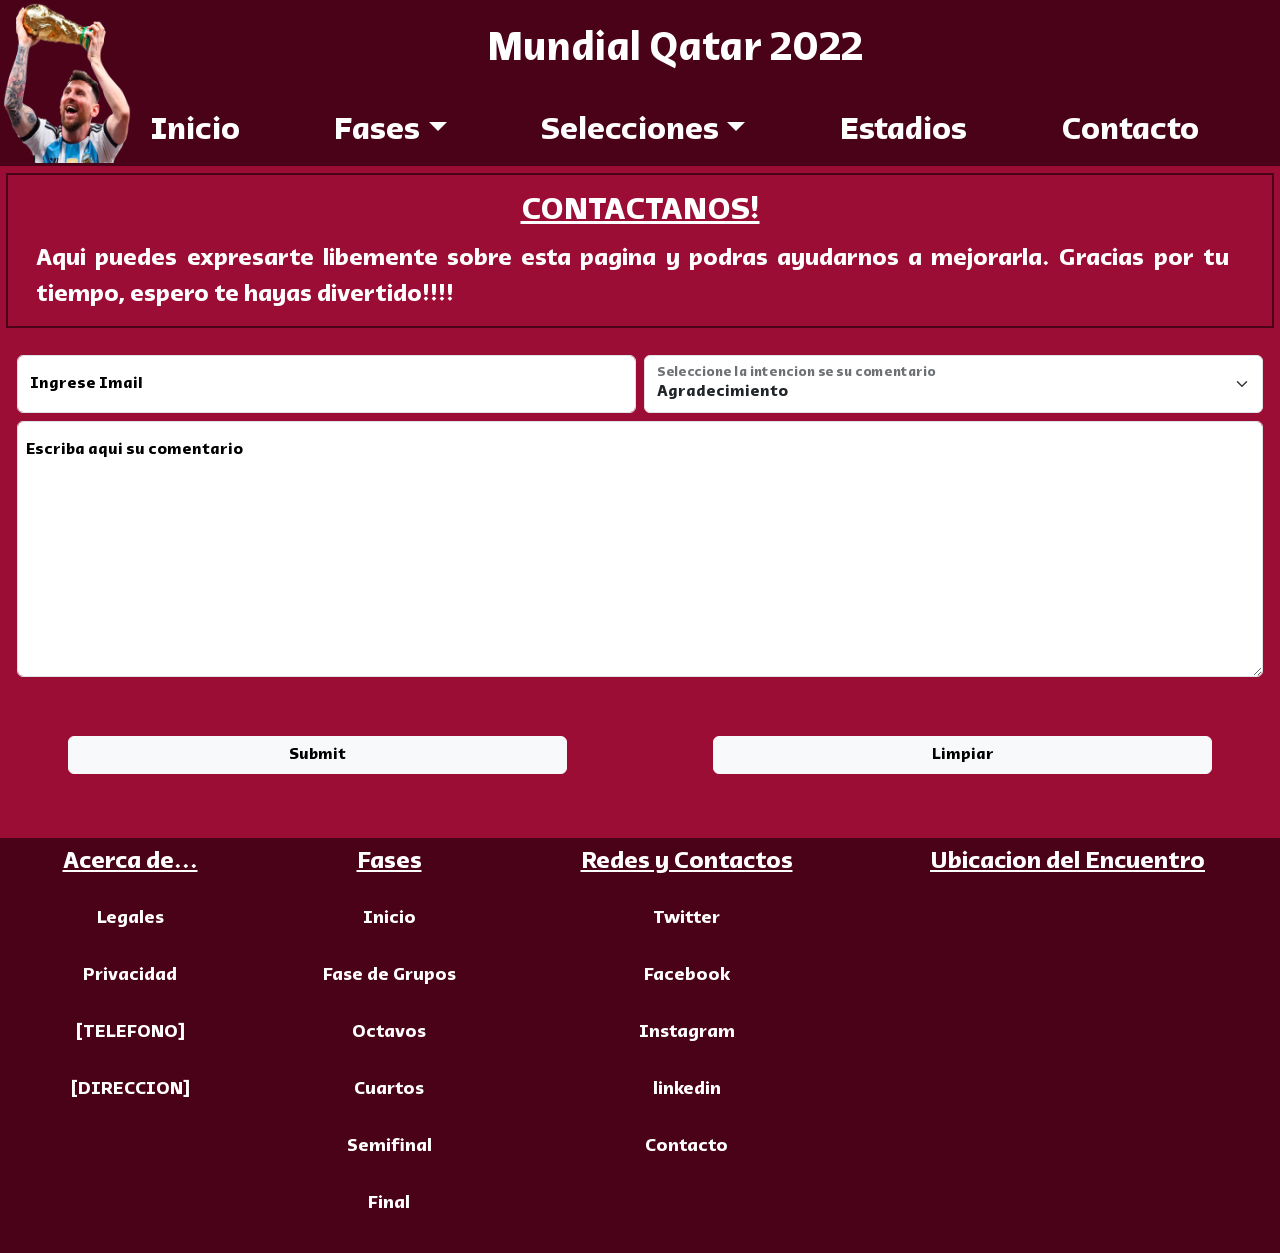
==== commit 693a4b80: "Update de Formato estadios y selecciones" ====
--- a/html/Contacto.html
+++ b/html/Contacto.html
@@ -28,55 +28,68 @@
 
     <div class="header__div">
 
-      <img src="../assets/img/Logo.png" alt="Messi Campeon del Mundo">
+        <img src="../assets/img/Logo.png" alt="Messi Campeon del Mundo">
 
-      <div class="header__div--nav">
+        <div class="header__div--nav">
 
-        <h1>Mundial Qatar 2022</h1>
+            <h1>Mundial Qatar 2022</h1>
 
-        <nav class="navbar navbar-expand-lg navbar-light">
+            <nav class="navbar navbar-expand-lg navbar-light">
 
-          <div class="container">
+                <div class="container">
 
-            <button class="navbar-toggler" type="button" data-bs-toggle="collapse"
-              data-bs-target="#navbarSupportedContent" aria-controls="navbarSupportedContent" aria-expanded="false"
-              aria-label="Toggle navigation">
-              <span class="navbar-toggler-icon"></span>
-            </button>
+                    <button class="navbar-toggler" type="button" data-bs-toggle="collapse"
+                        data-bs-target="#navbarSupportedContent" aria-controls="navbarSupportedContent"
+                        aria-expanded="false" aria-label="Toggle navigation">
+                        <span class="navbar-toggler-icon"></span>
+                    </button>
 
-            <div class="collapse navbar-collapse" id="navbarSupportedContent">
+                    <div class="collapse navbar-collapse" id="navbarSupportedContent">
 
-              <ul class="navbar-nav mb-2 mb-lg-0 header__div--ul">
+                        <ul class="navbar-nav mb-2 mb-lg-0 header__div--ul">
 
-                <li class="nav-item">
-                  <a class="nav-link" href="../index.html">Inicio</a>
-                </li>
+                            <li class="nav-item">
+                                <a class="nav-link" href="../index.html">Inicio</a>
+                            </li>
 
-                <li class="nav-item dropdown">
-                  <a class="nav-link dropdown-toggle" href="#" id="navbarDropdown" role="button"
-                    data-bs-toggle="dropdown">Fases</a>
-                  <ul class="dropdown-menu" aria-labelledby="navbarDropdown">
-                    <li><a class="dropdown-item" href="faseDeGrupos.html">Fase de Grupos</a></li>
-                    <li><a class="dropdown-item" href="octavos.html">Octavos</a></li>
-                    <li><a class="dropdown-item" href="cuartos.html">Cuartos</a></li>
-                    <li><a class="dropdown-item" href="semifinal.html">Semifinal</a></li>
-                    <li><a class="dropdown-item" href="Final.html">Final</a></li>
-                  </ul>
-                </li>
+                            <li class="nav-item dropdown">
+                                <a class="nav-link dropdown-toggle" href="#" id="navbarDropdown" role="button"
+                                    data-bs-toggle="dropdown">Fases</a>
+                                <ul class="dropdown-menu" aria-labelledby="navbarDropdown">
+                                    <li><a class="dropdown-item" href="faseDeGrupos.html">Fase de Grupos</a></li>
+                                    <li><a class="dropdown-item" href="octavos.html">Octavos</a></li>
+                                    <li><a class="dropdown-item" href="cuartos.html">Cuartos</a></li>
+                                    <li><a class="dropdown-item" href="semifinal.html">Semifinal</a></li>
+                                    <li><a class="dropdown-item" href="Final.html">Final</a></li>
+                                </ul>
+                            </li>
 
-                <li class="nav-item"><a class="nav-link" href="#">Selecciones</a></li>
-                <li class="nav-item"><a class="nav-link" href="#">Estadios</a></li>
-                <li class="nav-item"><a class="nav-link" href="Contacto.html">Contacto</a></li>
-              </ul>
+                            <li class="nav-item dropdown">
+                                <a class="nav-link dropdown-toggle" href="#" id="navbarDropdown" role="button"
+                                    data-bs-toggle="dropdown">Selecciones</a>
+                                <ul class="dropdown-menu" aria-labelledby="navbarDropdown">
+                                    <li><a class="dropdown-item disabled" href="./Selecciones/arabia.html">Arabia Saudita</a></li>
+                                    <li><a class="dropdown-item" href="./Selecciones/mexico.html">Mexico</a></li>
+                                    <li><a class="dropdown-item disabled disabled" href="Polonia.html">Polonia</a>
+                                    </li>
+                                    <li><a class="dropdown-item disabled" href="./Selecciones/australia.html">Australia</a></li>
+                                    <li><a class="dropdown-item disabled" href="./Selecciones/Holanda.html">Holanda</a></li>
+                                    <li><a class="dropdown-item disabled" href="./Selecciones/croacia.html">Croacia</a></li>
+                                    <li><a class="dropdown-item disabled" href="./Selecciones/francia.html">Francia</a></li>
+                                </ul>
+                            </li>
+                            <li class="nav-item"><a class="nav-link" href="#">Estadios</a></li>
+                            <li class="nav-item"><a class="nav-link" href="Contacto.html">Contacto</a></li>
+                        </ul>
 
-            </div>
+                    </div>
 
-          </div>
+                </div>
 
-        </nav>
-      </div>
+            </nav>
+        </div>
     </div>
-  </header>
+</header>
 
   <!-- info del sitio -->
 
@@ -99,16 +112,20 @@
             <label for="floatingInputGrid">Ingrese Imail</label>
           </div>
         </div>
+
         <div class="col-md">
+
           <div class="form-floating">
             <select class="form-select" id="floatingSelectGrid" aria-label="Floating label select example">
               <option value="1">Agradecimiento</option>
               <option value="2">Comentario</option>
               <option value="3">Observacion</option>
             </select>
-            <label for="floatingSelectGrid">Selecciones la intencion se su comentario</label>
+            <label for="floatingSelectGrid">Seleccione la intencion se su comentario</label>
           </div>
+
         </div>
+
         <div class="form-floating coment">
           <textarea class="form-control coment__box" placeholder="Leave a comment here"
             id="floatingTextarea2"></textarea>
--- a/css/styles.css
+++ b/css/styles.css
@@ -85,6 +85,7 @@
   align-items: center;
 }
 .foot__div ul {
+  padding: 0;
   display: flex;
   flex-direction: column;
   align-items: center;
@@ -119,6 +120,8 @@
 }
 
 body {
+  font-family: "Qatar2022";
+  color: white;
   background-color: rgb(155, 13, 53);
 }
 
@@ -132,7 +135,7 @@
   flex-direction: row;
   justify-content: space-around;
   border: solid rgb(74, 2, 24) 2px;
-  margin: 10px;
+  margin: 0.5vw;
 }
 .content__article img {
   width: 100%;
@@ -169,7 +172,6 @@
   width: 40%;
 }
 
-/* configuracion de l carrousel */
 .carousel {
   margin: 3vw 10vw;
 }
@@ -189,7 +191,8 @@
   justify-content: center;
   align-items: center;
   border: solid rgb(74, 2, 24) 2px;
-  margin: 10px 0 10px 0;
+  padding: 1vw;
+  margin: 0.5vw;
 }
 .content__div h2 {
   text-align: justify;
@@ -215,7 +218,7 @@
   display: flex;
   flex-direction: column;
   border: solid rgb(74, 2, 24) 2px;
-  margin: 10px 0 10px 0;
+  margin: 0.5vw;
 }
 .content__section h2 {
   text-decoration: underline;
@@ -224,69 +227,64 @@
   text-align: center;
   margin: 5px 0 10px 0;
 }
-
-.content__section--div {
-  display: flex;
-  flex-direction: row;
-}
-
-.content__section--left {
+.content__section .content__section--div {
+  display: flex;
+  flex-direction: row;
+}
+.content__section .content__section--left {
   width: 50vw;
   margin: 0 0 0 10px;
 }
-
-.content__section--right {
+.content__section .content__section--left .content__section--list1 {
+  width: 30%;
+  display: flex;
+  align-items: start;
+}
+.content__section .content__section--left .content__section--list1 ul {
+  color: white;
+  font-size: large;
+  display: flex;
+  flex-direction: column;
+  text-align: start;
+  padding: 0;
+  margin: 0 0 0 10px;
+}
+.content__section .content__section--right {
   justify-content: end;
   width: 50vw;
+}
+.content__section .content__section--right .content__section--list2 {
+  width: 30%;
+}
+.content__section .content__section--right .content__section--list2 ul {
+  color: white;
+  font-size: large;
+  display: flex;
+  flex-direction: column;
+  text-align: end;
   margin: 0 10px 0;
 }
-
-.content__section--img {
+.content__section .content__section--img {
   display: flex;
   flex-direction: column;
   width: 70%;
   align-items: center;
 }
-
-.content__section--img img {
+.content__section .content__section--img img {
   width: 90%;
 }
-.content__section--img h3 {
+.content__section .content__section--img h3 {
   margin: 10px 0;
   color: white;
   font-size: xx-large;
 }
 
-.content__section--list1 {
-  width: 30%;
-}
-.content__section--list1 ul {
-  color: white;
-  font-size: large;
-  display: flex;
-  flex-direction: column;
-  margin: 0 0 0 10px;
-}
-
-.content__section--list2 {
-  width: 30%;
-}
-.content__section--list2 ul {
-  color: white;
-  font-size: large;
-  display: flex;
-  flex-direction: column;
-  align-items: end;
-  margin: 0 10px 0;
-}
-
-.messi {
-  background-color: rgb(155, 13, 53);
-}
-
 .form_7 {
   font-family: "Qatar2022";
   margin: 1vw;
+}
+.form_7 label {
+  color: black;
 }
 
 .form-floating > .coment__box {
@@ -303,7 +301,209 @@
   width: 40%;
 }
 
-@media (min-width: 1200px) {
+.seleccion {
+  padding: 1vw;
+  display: flex;
+  flex-direction: row;
+}
+.seleccion .equipo {
+  width: 60vw;
+}
+.seleccion .equipo .dt {
+  margin: 2vw;
+  font-family: "Qatar2022";
+  color: white;
+  display: flex;
+  justify-content: center;
+}
+.seleccion .equipo .dt div {
+  display: flex;
+  width: 40vw;
+  background-color: rgb(74, 2, 24);
+  border-radius: 20px;
+}
+.seleccion .equipo .dt div img {
+  border-top-left-radius: 20px;
+  border-bottom-left-radius: 20px;
+}
+.seleccion .equipo .dt div .name {
+  display: flex;
+  flex-direction: column;
+  margin: 1vw;
+}
+.seleccion .equipo .dt div p {
+  display: flex;
+  justify-content: flex-end;
+}
+.seleccion .equipo .arq {
+  padding: 0.5vw;
+  background-color: rgba(4, 192, 4, 0.4);
+  height: 20vw;
+  display: flex;
+  justify-content: center;
+}
+.seleccion .equipo .arq div {
+  display: flex;
+  flex-direction: column;
+  width: 14vw;
+  text-align: center;
+  align-items: center;
+}
+.seleccion .equipo .arq div img {
+  border-radius: 20px;
+  width: 70%;
+}
+.seleccion .equipo .l2 {
+  padding: 0.5vw;
+  background-color: rgba(4, 192, 4, 0.5);
+  height: 20vw;
+  display: flex;
+  flex-direction: row;
+  justify-content: center;
+}
+.seleccion .equipo .l2 div {
+  margin: 0 6vw 0;
+  display: flex;
+  flex-direction: column;
+  width: 14vw;
+  text-align: center;
+  align-items: center;
+}
+.seleccion .equipo .l2 div img {
+  border-radius: 20px;
+  width: 70%;
+}
+.seleccion .equipo .l5 {
+  padding: 0.5vw;
+  background-color: rgba(4, 192, 4, 0.5);
+  height: 30vw;
+  display: flex;
+  flex-direction: row;
+}
+.seleccion .equipo .l5 div {
+  display: flex;
+  flex-direction: column;
+  width: 14vw;
+  text-align: center;
+  align-items: center;
+}
+.seleccion .equipo .l5 div img {
+  border-radius: 20px;
+  width: 80%;
+}
+.seleccion .equipo .l5 .bot {
+  justify-content: flex-end;
+}
+.seleccion .equipo .l5 .cen {
+  justify-content: center;
+}
+.seleccion .equipo .l3 {
+  padding: 0.5vw;
+  background-color: rgba(4, 192, 4, 0.4);
+  height: 30vw;
+  display: flex;
+  flex-direction: row;
+  justify-content: center;
+}
+.seleccion .equipo .l3 div {
+  margin: 0 2vw 0 2vw;
+  display: flex;
+  flex-direction: column;
+  width: 14vw;
+  text-align: center;
+  align-items: center;
+}
+.seleccion .equipo .l3 div img {
+  border-radius: 20px;
+  width: 70%;
+}
+.seleccion .equipo .l3 .bot {
+  justify-content: flex-end;
+}
+.seleccion .fich_tec {
+  padding: 1vw;
+  width: 40vw;
+}
+.seleccion .fich_tec .accordion-body {
+  background-color: rgb(155, 13, 53);
+}
+.seleccion .fich_tec .accordion-button,
+.seleccion .fich_tec .accordion-button:not(.collapsed) {
+  color: white;
+  background-color: rgb(74, 2, 24);
+}
+.seleccion .fich_tec .accordion-button:focus {
+  border-color: rgb(74, 2, 24);
+  box-shadow: 0 0 0 2px white;
+}
+.seleccion .fich_tec .accordion-button::after {
+  background-image: url("data:image/svg+xml,%3csvg xmlns='http://www.w3.org/2000/svg' viewBox='0 0 16 16' fill='%23FFFFFF'%3e%3cpath fill-rule='evenodd' d='M1.646 4.646a.5.5 0 0 1 .708 0L8 10.293l5.646-5.647a.5.5 0 0 1 .708.708l-6 6a.5.5 0 0 1-.708 0l-6-6a.5.5 0 0 1 0-.708z'/%3e%3c/svg%3e");
+}
+
+.est h2 {
+  margin: 0vw;
+}
+.est h1 {
+  margin: 2vw;
+  text-align: center;
+}
+.est .contenedor {
+  padding: 1vw;
+}
+.est .contenedor .card {
+  border: 3px solid rgb(74, 2, 24);
+  width: 100%;
+  background-color: rgb(74, 2, 24);
+}
+.est .contenedor .card img {
+  width: 60%;
+}
+.est .contenedor .card .card-body {
+  padding: 1vw;
+  display: flex;
+  flex-direction: row;
+  background-color: rgb(155, 13, 53);
+}
+.est .contenedor .card .card-body .imagen {
+  width: 40%;
+}
+.est .contenedor .card .card-body .imagen img {
+  border-radius: 20px;
+  width: 100%;
+}
+.est .contenedor .card .card-body .imagen h2 {
+  margin: 2vw 0 0 0;
+}
+.est .contenedor .card .card-body .imagen iframe {
+  border: 5px solid rgb(74, 2, 24);
+  width: 100%;
+}
+.est .contenedor .card .card-body .texto {
+  padding: 1vw 0 0 2vw;
+  width: 60%;
+}
+.est .contenedor .card .card-body .texto p {
+  text-align: justify;
+}
+.est .contenedor .card .card-body .texto h2, .est .contenedor .card .card-body .texto h3 {
+  text-align: start;
+  font-size: xx-large;
+  padding: 0;
+}
+.est .contenedor .card .card-body .texto ul {
+  display: flex;
+  flex-direction: column;
+  align-items: start;
+  padding: 0.5vw 0vw 0 0.5vw;
+}
+.est .contenedor .card .card-body .texto ul a {
+  text-align: start;
+  text-decoration: none;
+  color: white;
+  font-size: large;
+}
+
+@media (max-width: 1200px) {
   .header__div--nav {
     font-size: xx-large;
   }
@@ -337,21 +537,97 @@
   .content__article--div {
     width: 100vw;
   }
-  .content__section--list1,
-  .content__section--list2 {
+  .content__section {
+    justify-content: center;
+  }
+  .content__section .content__section--div {
+    flex-direction: column;
+    justify-content: center;
+  }
+  .content__section .content__section--div .content__section--left,
+  .content__section .content__section--div .content__section--right {
+    margin: 1vw;
+    width: 95vw;
+    flex-direction: row;
+  }
+  .content__section .content__section--div .content__section--left .content__section--img,
+  .content__section .content__section--div .content__section--right .content__section--img {
+    width: 50vw;
+  }
+  .content__section .content__section--div .content__section--left .content__section--list1,
+  .content__section .content__section--div .content__section--left .content__section--list2,
+  .content__section .content__section--div .content__section--right .content__section--list1,
+  .content__section .content__section--div .content__section--right .content__section--list2 {
+    justify-content: center;
     width: 40vw;
   }
-  .content__section--div {
+  .content__section .content__section--div .content__section--left .content__section--list1 ul,
+  .content__section .content__section--div .content__section--left .content__section--list2 ul,
+  .content__section .content__section--div .content__section--right .content__section--list1 ul,
+  .content__section .content__section--div .content__section--right .content__section--list2 ul {
+    text-align: center;
+  }
+  .seleccion {
     flex-direction: column;
-  }
-  .content__section--left,
-  .content__section--right {
-    margin: 1vw;
+    padding: 0;
+  }
+  .seleccion .equipo {
     width: 100vw;
+  }
+  .seleccion .equipo .dt div {
+    display: flex;
+    width: 60vw;
+  }
+  .seleccion .equipo .arq,
+  .seleccion .equipo .l2 {
+    height: 22vw;
+  }
+  .seleccion .equipo .l5 {
+    height: 35vw;
+    justify-content: center;
+  }
+  .seleccion .equipo .l5 div {
+    width: 14vw;
+    margin: 0 3vw 0 3vw;
+  }
+  .seleccion .equipo .l5 div img {
+    width: 80%;
+  }
+  .seleccion .fich_tec {
+    width: 100vw;
+  }
+}
+@media (max-width: 720px) {
+  .foot {
+    flex-direction: column;
+  }
+  .foot__div {
+    align-items: center;
     flex-direction: row;
   }
-  .content__section--img {
+  .foot__div--h3 {
     width: 50vw;
+  }
+  .foot__div--ul {
+    border: solid 3px white;
+    width: 50vw;
+  }
+  .seleccion .equipo .dt div {
+    display: flex;
+    width: 60vw;
+  }
+  .seleccion .equipo .arq,
+  .seleccion .equipo .l2 {
+    height: 25vw;
+  }
+  .seleccion .equipo .arq a,
+  .seleccion .equipo .l2 a,
+  .seleccion .equipo .l5 a,
+  .seleccion .equipo .l3 a {
+    font-size: x-large;
+  }
+  .seleccion .equipo .l3 div {
+    margin: 0 5vw 0 5vw;
   }
 }
 @media (max-width: 540px) {
@@ -359,7 +635,7 @@
     margin: 2vw 0vw;
   }
   .header__div--nav {
-    width: 100vw;
+    width: 95vw;
     flex-direction: column;
     font-size: x-large;
   }
@@ -384,43 +660,15 @@
   .content__article--div {
     width: 100vw;
   }
-  .content__section--div {
-    flex-direction: column;
-  }
-  .content__section--left,
-  .content__section--right {
-    margin: 1vw;
-    width: 100vw;
-    flex-direction: row;
-  }
-  .content__section--list1,
-  .content__section--list2 {
-    width: 50vw;
-  }
-  .content__section--div {
-    flex-direction: column;
-  }
-  .content__section--left,
-  .content__section--right {
-    margin: 1vw;
-    width: 100vw;
-    flex-direction: row;
-  }
-}
-@media (max-width: 720px) {
-  .foot {
-    flex-direction: column;
-  }
-  .foot__div {
-    align-items: center;
-    flex-direction: row;
-  }
-  .foot__div--h3 {
-    width: 50vw;
-  }
-  .foot__div--ul {
-    border: solid 3px white;
-    width: 50vw;
+  .seleccion .equipo .dt div {
+    display: flex;
+    width: 90vw;
+  }
+  .seleccion .equipo .arq h2,
+  .seleccion .equipo .l2 h2,
+  .seleccion .equipo .l5 h2,
+  .seleccion .equipo .l3 h2 {
+    font-size: large;
   }
 }
 
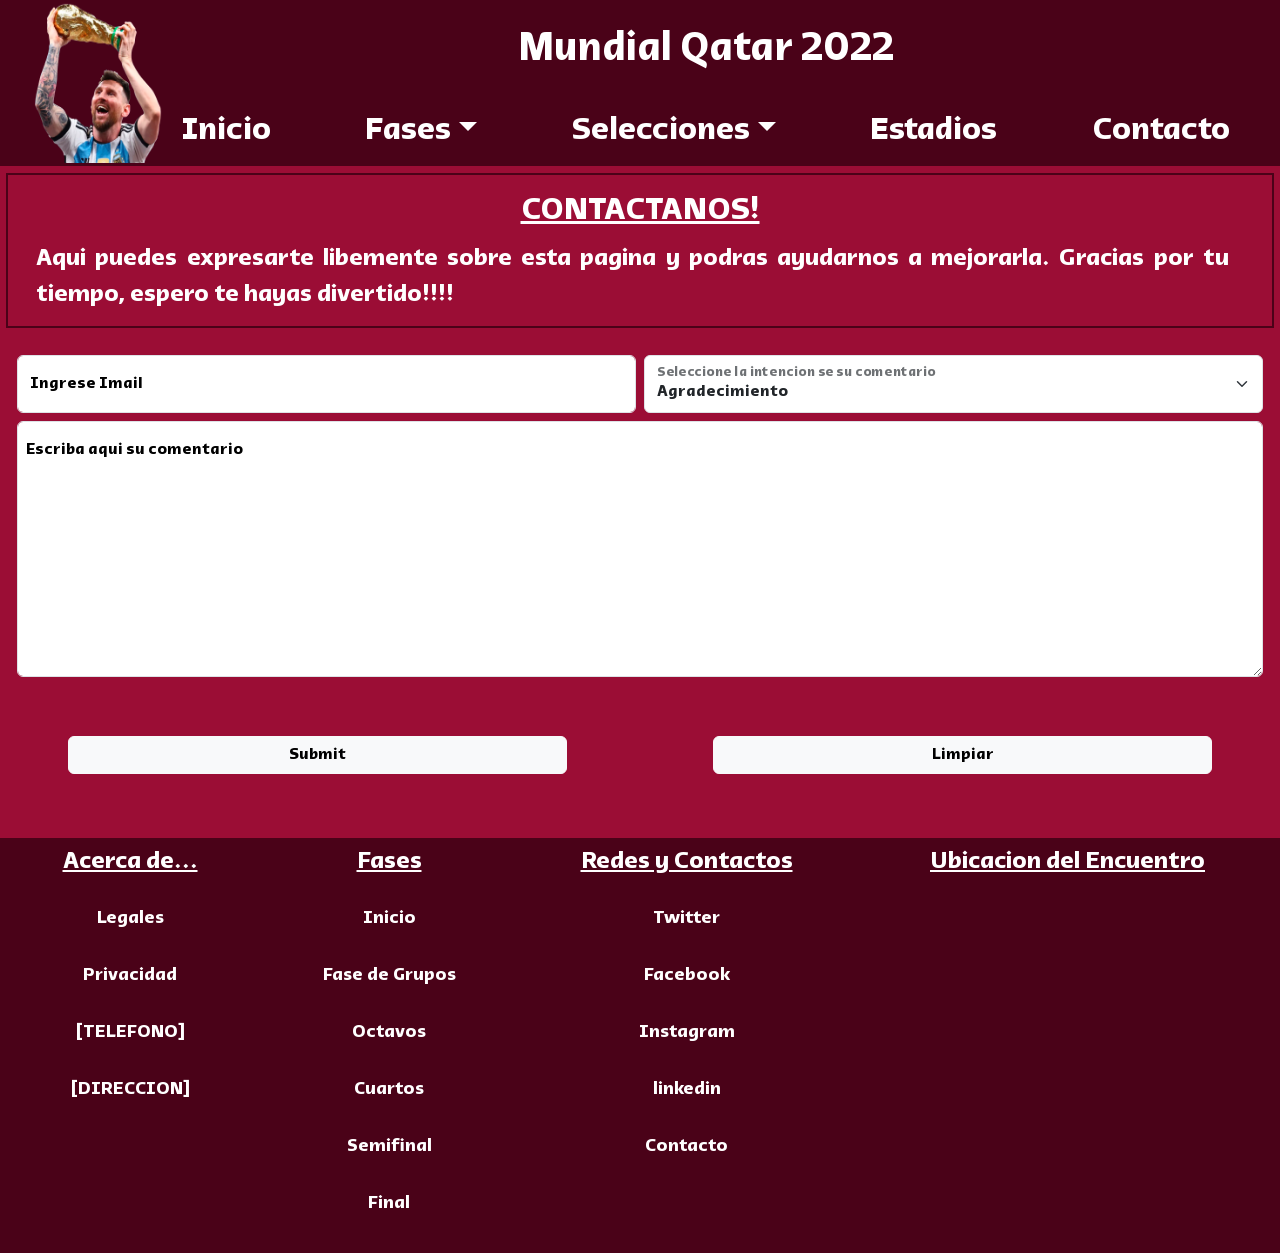
==== commit 0244899b: "update de navegacion de pf" ====
--- a/html/Contacto.html
+++ b/html/Contacto.html
@@ -57,10 +57,10 @@
                                     data-bs-toggle="dropdown">Fases</a>
                                 <ul class="dropdown-menu" aria-labelledby="navbarDropdown">
                                     <li><a class="dropdown-item" href="faseDeGrupos.html">Fase de Grupos</a></li>
-                                    <li><a class="dropdown-item" href="octavos.html">Octavos</a></li>
-                                    <li><a class="dropdown-item" href="cuartos.html">Cuartos</a></li>
-                                    <li><a class="dropdown-item" href="semifinal.html">Semifinal</a></li>
-                                    <li><a class="dropdown-item" href="Final.html">Final</a></li>
+                                    <li><a class="dropdown-item disabled" href="octavos.html">Octavos</a></li>
+                                    <li><a class="dropdown-item disabled" href="cuartos.html">Cuartos</a></li>
+                                    <li><a class="dropdown-item disabled" href="semifinal.html">Semifinal</a></li>
+                                    <li><a class="dropdown-item disabled" href="Final.html">Final</a></li>
                                 </ul>
                             </li>
 
@@ -78,7 +78,7 @@
                                     <li><a class="dropdown-item disabled" href="./Selecciones/francia.html">Francia</a></li>
                                 </ul>
                             </li>
-                            <li class="nav-item"><a class="nav-link" href="#">Estadios</a></li>
+                            <li class="nav-item"><a class="nav-link" href="../html/estadios/Estadios.html">Estadios</a></li>
                             <li class="nav-item"><a class="nav-link" href="Contacto.html">Contacto</a></li>
                         </ul>
 
--- a/css/styles.css
+++ b/css/styles.css
@@ -1,3 +1,147 @@
+.flex-row, .est .contenedor .card .card-body, .seleccion .equipo .l3, .seleccion .equipo .l5, .seleccion .equipo .l2, .seleccion, .botones, .content__section .content__section--div, .content__article, .header .navbar li, .header .header__div, .header,
+.foot {
+  display: flex;
+  flex-direction: row;
+}
+
+.flex-column, .seleccion .equipo .l3 div, .seleccion .equipo .l5 div, .seleccion .equipo .l2 div, .seleccion .equipo .arq div, .seleccion .equipo .dt div .name, .content__section .content__section--img, .content__section, .content__div, .content__article--div, .foot .foot__div--ubicacion, .foot .foot__div ul, .foot .foot__div, .header .header__div--nav, .section-list2 ul, .content__section .content__section--right .content__section--list2 ul, .section-list1 ul, .content__section .content__section--list1 ul {
+  display: flex;
+  flex-direction: column;
+}
+
+.article-layout, .content__article--div, .content__article, .header,
+.foot {
+  justify-content: space-around;
+}
+
+.article-div, .content__article--div {
+  width: 55%;
+  height: auto;
+}
+
+.article-link, .content__article--div a {
+  display: flex;
+  font-family: "Qatar2022";
+  font-size: xx-large;
+  text-decoration: none;
+  color: white;
+  justify-content: center;
+  text-align: center;
+}
+
+.article-paragraph, .content__article--div p {
+  display: flex;
+  font-family: "Qatar2022";
+  font-size: x-large;
+  color: white;
+  text-align: justify;
+  margin: 0 25px 0px 25px;
+}
+
+.content-card, .content__div {
+  font-family: "Qatar2022";
+  justify-content: center;
+  align-items: center;
+  padding: 1vw;
+}
+
+.content-heading, .content__div h2 {
+  text-align: justify;
+  text-decoration: underline;
+  font-size: xx-large;
+  color: white;
+  margin: 5px 0 10px 0;
+}
+
+.content-paragraph, .content__div p {
+  font-family: "Qatar2022";
+  font-size: x-large;
+  text-align: justify;
+  color: white;
+  margin: 0px 30px 0px 15px;
+}
+
+.section-content, .content__section {
+  font-family: "Qatar2022";
+  border: solid rgb(74, 2, 24) 2px;
+  margin: 0.5vw;
+}
+
+.section-heading, .content__section h2 {
+  text-decoration: underline;
+  font-size: xx-large;
+  color: white;
+  text-align: center;
+  margin: 5px 0 10px 0;
+}
+
+.section-left, .content__section .content__section--left {
+  width: 50vw;
+  margin: 0 0 0 10px;
+}
+
+.section-list1, .content__section .content__section--list1 {
+  width: 50%;
+  display: flex;
+  align-items: start;
+}
+.section-list1 ul, .content__section .content__section--list1 ul {
+  color: white;
+  font-size: large;
+  text-align: start;
+  padding: 0;
+  margin: 0 0 0 10px;
+}
+
+.section-right, .content__section .content__section--right {
+  justify-content: end;
+  width: 50vw;
+}
+
+.section-list2, .content__section .content__section--right .content__section--list2 {
+  width: 50%;
+}
+.section-list2 ul, .content__section .content__section--right .content__section--list2 ul {
+  color: white;
+  font-size: large;
+  text-align: left;
+  margin: 0 10px 0;
+}
+
+.section-list3 {
+  display: none;
+}
+
+.section-img, .content__section .content__section--img {
+  width: 50%;
+  align-items: center;
+}
+.section-img img, .content__section .content__section--img img {
+  width: 90%;
+}
+
+.section-subheading, .content__section .content__section--img h3 {
+  margin: 10px 0;
+  color: white;
+  font-size: xx-large;
+}
+.section-subheading a, .content__section .content__section--img h3 a {
+  text-decoration: none;
+  color: white;
+}
+.section-subheading a:hover, .content__section .content__section--img h3 a:hover {
+  text-decoration: underline;
+  color: black;
+}
+
+.section-list-style, .content__section .content__section--right .content__section--list2 ul, .content__section .content__section--list1 ul {
+  color: white;
+  font-size: large;
+  text-align: start;
+  padding: 0;
+  margin: 0 0 0 10px;
+}
+
 * {
   margin: 0;
   padding: 0;
@@ -12,25 +156,19 @@
   text-decoration: none;
 }
 
-.header {
+.header,
+.foot {
   font-family: "Qatar2022";
   background-color: rgb(74, 2, 24);
-  display: flex;
-  flex-direction: row;
-}
-
-.header__div {
-  display: flex;
-  flex-direction: row;
+}
+
+.header .header__div {
   padding: 0 0 3px 3px;
 }
-.header__div img {
+.header .header__div img {
   width: 10vw;
 }
-
-.header__div--nav {
-  display: flex;
-  flex-direction: column;
+.header .header__div--nav {
   width: 85vw;
   color: white;
   text-align: center;
@@ -38,83 +176,60 @@
   align-items: center;
   justify-content: center;
 }
-.header__div--nav h1 {
+.header .header__div--nav h1 {
   margin: 2vw 0;
   padding: 0;
 }
-.header__div--nav nav {
+.header .header__div--nav nav {
   margin: 0;
   padding: 0;
   width: 100%;
 }
-
-.navbar li {
-  display: flex;
-  flex-direction: row;
-}
-.navbar ul {
+.header .navbar ul {
   width: 100%;
   justify-content: space-between;
 }
-
-.navbar-light .navbar-nav .nav-link {
-  color: white;
-}
-
-.navbar-light .navbar-toggler {
+.header .navbar-light .navbar-nav .nav-link {
+  color: white;
+}
+.header .navbar-light .navbar-toggler {
   color: white;
   border-color: white;
 }
-
-.navbar-light .navbar-toggler-icon {
+.header .navbar-light .navbar-toggler-icon {
   background-image: url("data:image/svg+xml,%3csvg xmlns='http://www.w3.org/2000/svg' viewBox='0 0 30 30'%3e%3cpath stroke='rgba%28255, 255, 255, 1%29' stroke-linecap='round' stroke-miterlimit='10' stroke-width='2' d='M4 7h22M4 15h22M4 23h22'/%3e%3c/svg%3e");
 }
 
-.foot {
-  font-family: "Qatar2022";
-  background-color: rgb(74, 2, 24);
-  display: flex;
-  flex-direction: row;
-  justify-content: space-around;
-}
-
-.foot__div {
+.foot .foot__div {
   margin: 10px 0;
-  display: flex;
-  flex-direction: column;
   align-items: center;
 }
-.foot__div ul {
+.foot .foot__div ul {
   padding: 0;
-  display: flex;
-  flex-direction: column;
   align-items: center;
 }
-
-.foot__div--ul li {
+.foot .foot__div--ul li {
   padding-top: 20px;
   padding-bottom: 10px;
 }
-.foot__div--ul a {
+.foot .foot__div--ul a {
   color: white;
   text-decoration: none;
   font-size: large;
 }
-
-.foot__div--h3 {
+.foot .foot__div--ul a:hover {
+  color: black;
+}
+.foot .foot__div--h3 {
   text-decoration: underline;
   font-size: x-large;
   color: white;
   text-align: center;
 }
-
-.foot__div--ubicacion {
+.foot .foot__div--ubicacion {
   margin: 10px 0;
-  display: flex;
-  flex-direction: column;
-  align-items: center;
-}
-.foot__div--ubicacion iframe {
+}
+.foot .foot__div--ubicacion iframe {
   width: 100%;
   height: 100%;
 }
@@ -125,15 +240,13 @@
   background-color: rgb(155, 13, 53);
 }
 
+/* Contenido principal */
 .content {
   display: flex;
   flex-direction: column;
 }
 
 .content__article {
-  display: flex;
-  flex-direction: row;
-  justify-content: space-around;
   border: solid rgb(74, 2, 24) 2px;
   margin: 0.5vw;
 }
@@ -142,31 +255,10 @@
   height: auto;
 }
 
-.content__article--div {
-  width: 55%;
-  height: auto;
-  display: flex;
-  flex-direction: column;
-  justify-content: space-around;
-}
-.content__article--div a {
-  display: flex;
-  font-family: "Qatar2022";
-  font-size: xx-large;
-  text-decoration: none;
-  color: white;
-  justify-content: center;
-  text-align: center;
-}
-.content__article--div p {
-  display: flex;
-  font-family: "Qatar2022";
-  font-size: x-large;
-  color: white;
-  text-align: justify;
-  margin: 0 25px 0px 25px;
-}
-
+.content__article--div a:hover {
+  color: black;
+  text-decoration: underline;
+}
 .content__article--img {
   padding: 10px;
   width: 40%;
@@ -183,100 +275,40 @@
   color: rgb(255, 255, 255);
 }
 
-/* config de tarjetas */
 .content__div {
-  font-family: "Qatar2022";
-  display: flex;
-  flex-direction: column;
-  justify-content: center;
-  align-items: center;
   border: solid rgb(74, 2, 24) 2px;
   padding: 1vw;
   margin: 0.5vw;
 }
-.content__div h2 {
-  text-align: justify;
+.content__div a {
+  text-decoration: none;
+  color: rgb(128, 122, 122);
+}
+.content__div a:hover {
   text-decoration: underline;
-  font-size: xx-large;
-  color: white;
-  margin: 5px 0 10px 0;
-}
-.content__div p {
-  font-family: "Qatar2022";
-  font-size: x-large;
-  text-align: justify;
-  color: white;
-  margin: 0px 30px 0px 15px;
-}
-
+  color: black;
+}
 a:not([href]):not([class]) {
   color: white;
 }
 
 .content__section {
-  font-family: "Qatar2022";
-  display: flex;
-  flex-direction: column;
   border: solid rgb(74, 2, 24) 2px;
   margin: 0.5vw;
 }
-.content__section h2 {
-  text-decoration: underline;
-  font-size: xx-large;
-  color: white;
-  text-align: center;
-  margin: 5px 0 10px 0;
-}
-.content__section .content__section--div {
-  display: flex;
-  flex-direction: row;
-}
-.content__section .content__section--left {
-  width: 50vw;
-  margin: 0 0 0 10px;
-}
-.content__section .content__section--left .content__section--list1 {
-  width: 30%;
-  display: flex;
-  align-items: start;
-}
-.content__section .content__section--left .content__section--list1 ul {
-  color: white;
-  font-size: large;
-  display: flex;
-  flex-direction: column;
-  text-align: start;
-  padding: 0;
-  margin: 0 0 0 10px;
-}
-.content__section .content__section--right {
-  justify-content: end;
-  width: 50vw;
-}
-.content__section .content__section--right .content__section--list2 {
-  width: 30%;
-}
-.content__section .content__section--right .content__section--list2 ul {
-  color: white;
-  font-size: large;
-  display: flex;
-  flex-direction: column;
-  text-align: end;
-  margin: 0 10px 0;
-}
-.content__section .content__section--img {
-  display: flex;
-  flex-direction: column;
-  width: 70%;
-  align-items: center;
+.content__section .content__section--right .content__section--list3 {
+  display: none;
 }
 .content__section .content__section--img img {
   width: 90%;
 }
-.content__section .content__section--img h3 {
-  margin: 10px 0;
-  color: white;
-  font-size: xx-large;
+.content__section .content__section--img h3 a {
+  text-decoration: none;
+  color: white;
+}
+.content__section .content__section--img h3 a:hover {
+  text-decoration: underline;
+  color: black;
 }
 
 .form_7 {
@@ -292,8 +324,6 @@
 }
 
 .botones {
-  display: flex;
-  flex-direction: row;
   justify-content: space-between;
 }
 .botones input {
@@ -303,11 +333,12 @@
 
 .seleccion {
   padding: 1vw;
-  display: flex;
-  flex-direction: row;
 }
 .seleccion .equipo {
   width: 60vw;
+}
+.seleccion .equipo h2 {
+  font-size: x-large;
 }
 .seleccion .equipo .dt {
   margin: 2vw;
@@ -327,8 +358,6 @@
   border-bottom-left-radius: 20px;
 }
 .seleccion .equipo .dt div .name {
-  display: flex;
-  flex-direction: column;
   margin: 1vw;
 }
 .seleccion .equipo .dt div p {
@@ -343,8 +372,6 @@
   justify-content: center;
 }
 .seleccion .equipo .arq div {
-  display: flex;
-  flex-direction: column;
   width: 14vw;
   text-align: center;
   align-items: center;
@@ -357,14 +384,10 @@
   padding: 0.5vw;
   background-color: rgba(4, 192, 4, 0.5);
   height: 20vw;
-  display: flex;
-  flex-direction: row;
   justify-content: center;
 }
 .seleccion .equipo .l2 div {
   margin: 0 6vw 0;
-  display: flex;
-  flex-direction: column;
   width: 14vw;
   text-align: center;
   align-items: center;
@@ -377,12 +400,8 @@
   padding: 0.5vw;
   background-color: rgba(4, 192, 4, 0.5);
   height: 30vw;
-  display: flex;
-  flex-direction: row;
 }
 .seleccion .equipo .l5 div {
-  display: flex;
-  flex-direction: column;
   width: 14vw;
   text-align: center;
   align-items: center;
@@ -401,14 +420,10 @@
   padding: 0.5vw;
   background-color: rgba(4, 192, 4, 0.4);
   height: 30vw;
-  display: flex;
-  flex-direction: row;
   justify-content: center;
 }
 .seleccion .equipo .l3 div {
   margin: 0 2vw 0 2vw;
-  display: flex;
-  flex-direction: column;
   width: 14vw;
   text-align: center;
   align-items: center;
@@ -426,17 +441,50 @@
 }
 .seleccion .fich_tec .accordion-body {
   background-color: rgb(155, 13, 53);
-}
-.seleccion .fich_tec .accordion-button,
-.seleccion .fich_tec .accordion-button:not(.collapsed) {
+  padding-left: 5vw;
+}
+.seleccion .fich_tec .accordion-body p {
+  font-size: xx-large;
+}
+.seleccion .fich_tec .accordion-body iframe {
+  height: 300px;
+  width: 100%;
+}
+.seleccion .fich_tec .accordion-body ul {
+  padding: 0;
+  font-size: x-large;
+}
+.seleccion .fich_tec .accordion-body ul li {
+  margin: 1vw 0 0 0;
+}
+.seleccion .fich_tec .accordion-body ul li i {
+  margin: 0px;
+}
+.seleccion .fich_tec .accordion-body ul li .out {
+  color: #ff0000;
+}
+.seleccion .fich_tec .accordion-body ul li .in {
+  color: #00ff00;
+}
+.seleccion .fich_tec .accordion-body ul .in {
+  padding: 0 0 0 10px;
+}
+.seleccion .fich_tec .accordion-body ul .in li {
+  margin: 0;
+}
+.seleccion .fich_tec .accordion-body ul .in i {
+  margin: 5px;
+}
+.seleccion .accordion-button,
+.seleccion .accordion-button:not(.collapsed) {
   color: white;
   background-color: rgb(74, 2, 24);
 }
-.seleccion .fich_tec .accordion-button:focus {
+.seleccion .accordion-button:focus {
   border-color: rgb(74, 2, 24);
   box-shadow: 0 0 0 2px white;
 }
-.seleccion .fich_tec .accordion-button::after {
+.seleccion .accordion-button::after {
   background-image: url("data:image/svg+xml,%3csvg xmlns='http://www.w3.org/2000/svg' viewBox='0 0 16 16' fill='%23FFFFFF'%3e%3cpath fill-rule='evenodd' d='M1.646 4.646a.5.5 0 0 1 .708 0L8 10.293l5.646-5.647a.5.5 0 0 1 .708.708l-6 6a.5.5 0 0 1-.708 0l-6-6a.5.5 0 0 1 0-.708z'/%3e%3c/svg%3e");
 }
 
@@ -460,9 +508,10 @@
 }
 .est .contenedor .card .card-body {
   padding: 1vw;
-  display: flex;
-  flex-direction: row;
   background-color: rgb(155, 13, 53);
+}
+.est .contenedor .card .card-body .resp2 {
+  display: none;
 }
 .est .contenedor .card .card-body .imagen {
   width: 40%;
@@ -471,6 +520,15 @@
   border-radius: 20px;
   width: 100%;
 }
+.est .contenedor .card .card-body .imagen .resp h2,
+.est .contenedor .card .card-body .imagen .resp2 h2 {
+  margin: 2vw 0 0 0;
+}
+.est .contenedor .card .card-body .imagen .resp iframe,
+.est .contenedor .card .card-body .imagen .resp2 iframe {
+  border: 5px solid rgb(74, 2, 24);
+  width: 100%;
+}
 .est .contenedor .card .card-body .imagen h2 {
   margin: 2vw 0 0 0;
 }
@@ -485,7 +543,8 @@
 .est .contenedor .card .card-body .texto p {
   text-align: justify;
 }
-.est .contenedor .card .card-body .texto h2, .est .contenedor .card .card-body .texto h3 {
+.est .contenedor .card .card-body .texto h2,
+.est .contenedor .card .card-body .texto h3 {
   text-align: start;
   font-size: xx-large;
   padding: 0;
@@ -502,10 +561,34 @@
   color: white;
   font-size: large;
 }
-
+.est .contenedor .card .card-body .texto ul a:hover {
+  color: black;
+}
+
+.unlink {
+  color: black;
+}
+
+@media (max-width: 1366px) {
+  .seleccion .equipo .arq h2,
+  .seleccion .equipo .l2 h2,
+  .seleccion .equipo .l5 h2,
+  .seleccion .equipo .l3 h2 {
+    font-size: 26px;
+  }
+}
 @media (max-width: 1200px) {
   .header__div--nav {
     font-size: xx-large;
+  }
+  h2 {
+    font-size: 20px;
+  }
+  .seleccion .equipo .arq h2,
+  .seleccion .equipo .l2 h2,
+  .seleccion .equipo .l5 h2,
+  .seleccion .equipo .l3 h2 {
+    font-size: 24px;
   }
 }
 @media (max-width: 992px) {
@@ -548,24 +631,33 @@
   .content__section .content__section--div .content__section--right {
     margin: 1vw;
     width: 95vw;
-    flex-direction: row;
+    flex-direction: column;
   }
   .content__section .content__section--div .content__section--left .content__section--img,
   .content__section .content__section--div .content__section--right .content__section--img {
-    width: 50vw;
+    width: 95vw;
   }
   .content__section .content__section--div .content__section--left .content__section--list1,
   .content__section .content__section--div .content__section--left .content__section--list2,
+  .content__section .content__section--div .content__section--left .content__section--list3,
   .content__section .content__section--div .content__section--right .content__section--list1,
-  .content__section .content__section--div .content__section--right .content__section--list2 {
+  .content__section .content__section--div .content__section--right .content__section--list2,
+  .content__section .content__section--div .content__section--right .content__section--list3 {
+    display: flex;
     justify-content: center;
-    width: 40vw;
+    width: 95vw;
   }
   .content__section .content__section--div .content__section--left .content__section--list1 ul,
   .content__section .content__section--div .content__section--left .content__section--list2 ul,
+  .content__section .content__section--div .content__section--left .content__section--list3 ul,
   .content__section .content__section--div .content__section--right .content__section--list1 ul,
-  .content__section .content__section--div .content__section--right .content__section--list2 ul {
-    text-align: center;
+  .content__section .content__section--div .content__section--right .content__section--list2 ul,
+  .content__section .content__section--div .content__section--right .content__section--list3 ul {
+    font-size: xx-large;
+  }
+  .content__section .content__section--div .content__section--left .content__section--list2,
+  .content__section .content__section--div .content__section--right .content__section--list2 {
+    display: none;
   }
   .seleccion {
     flex-direction: column;
@@ -574,6 +666,9 @@
   .seleccion .equipo {
     width: 100vw;
   }
+  .seleccion .equipo h2 {
+    font-size: 19px;
+  }
   .seleccion .equipo .dt div {
     display: flex;
     width: 60vw;
@@ -593,24 +688,60 @@
   .seleccion .equipo .l5 div img {
     width: 80%;
   }
+  .seleccion .equipo .arq h2,
+  .seleccion .equipo .l2 h2,
+  .seleccion .equipo .l5 h2,
+  .seleccion .equipo .l3 h2 {
+    font-size: 19px;
+  }
   .seleccion .fich_tec {
     width: 100vw;
+  }
+  .est .contenedor .card .card-body {
+    flex-direction: column;
+    align-items: center;
+  }
+  .est .contenedor .card .card-body .imagen {
+    width: 90vw;
+  }
+  .est .contenedor .card .card-body .imagen img {
+    width: 90%;
+  }
+  .est .contenedor .card .card-body .imagen .resp {
+    display: none;
+  }
+  .est .contenedor .card .card-body .texto {
+    padding: 2vw;
+    width: 100%;
+  }
+  .est .contenedor .card .card-body .resp2 {
+    display: flex;
+    flex-direction: column;
+    width: 90vw;
+  }
+  .est .contenedor .card .card-body .resp2 h2 {
+    margin: 2vw 0 0 0;
+  }
+  .est .contenedor .card .card-body .resp2 iframe {
+    border: 5px solid rgb(74, 2, 24);
+    width: 100%;
   }
 }
 @media (max-width: 720px) {
   .foot {
     flex-direction: column;
   }
-  .foot__div {
+  .foot .foot__div {
+    margin: 0;
+    padding: 2vw;
     align-items: center;
-    flex-direction: row;
-  }
-  .foot__div--h3 {
+  }
+  .foot .foot__div .foot__div--h3 {
     width: 50vw;
   }
-  .foot__div--ul {
-    border: solid 3px white;
-    width: 50vw;
+  .foot .foot__div .foot__div--ul {
+    border-bottom: solid 2px white;
+    width: 100%;
   }
   .seleccion .equipo .dt div {
     display: flex;
@@ -619,6 +750,12 @@
   .seleccion .equipo .arq,
   .seleccion .equipo .l2 {
     height: 25vw;
+  }
+  .seleccion .equipo .arq h2,
+  .seleccion .equipo .l2 h2,
+  .seleccion .equipo .l5 h2,
+  .seleccion .equipo .l3 h2 {
+    font-size: 19px;
   }
   .seleccion .equipo .arq a,
   .seleccion .equipo .l2 a,
@@ -668,7 +805,7 @@
   .seleccion .equipo .l2 h2,
   .seleccion .equipo .l5 h2,
   .seleccion .equipo .l3 h2 {
-    font-size: large;
+    font-size: 12px;
   }
 }
 
